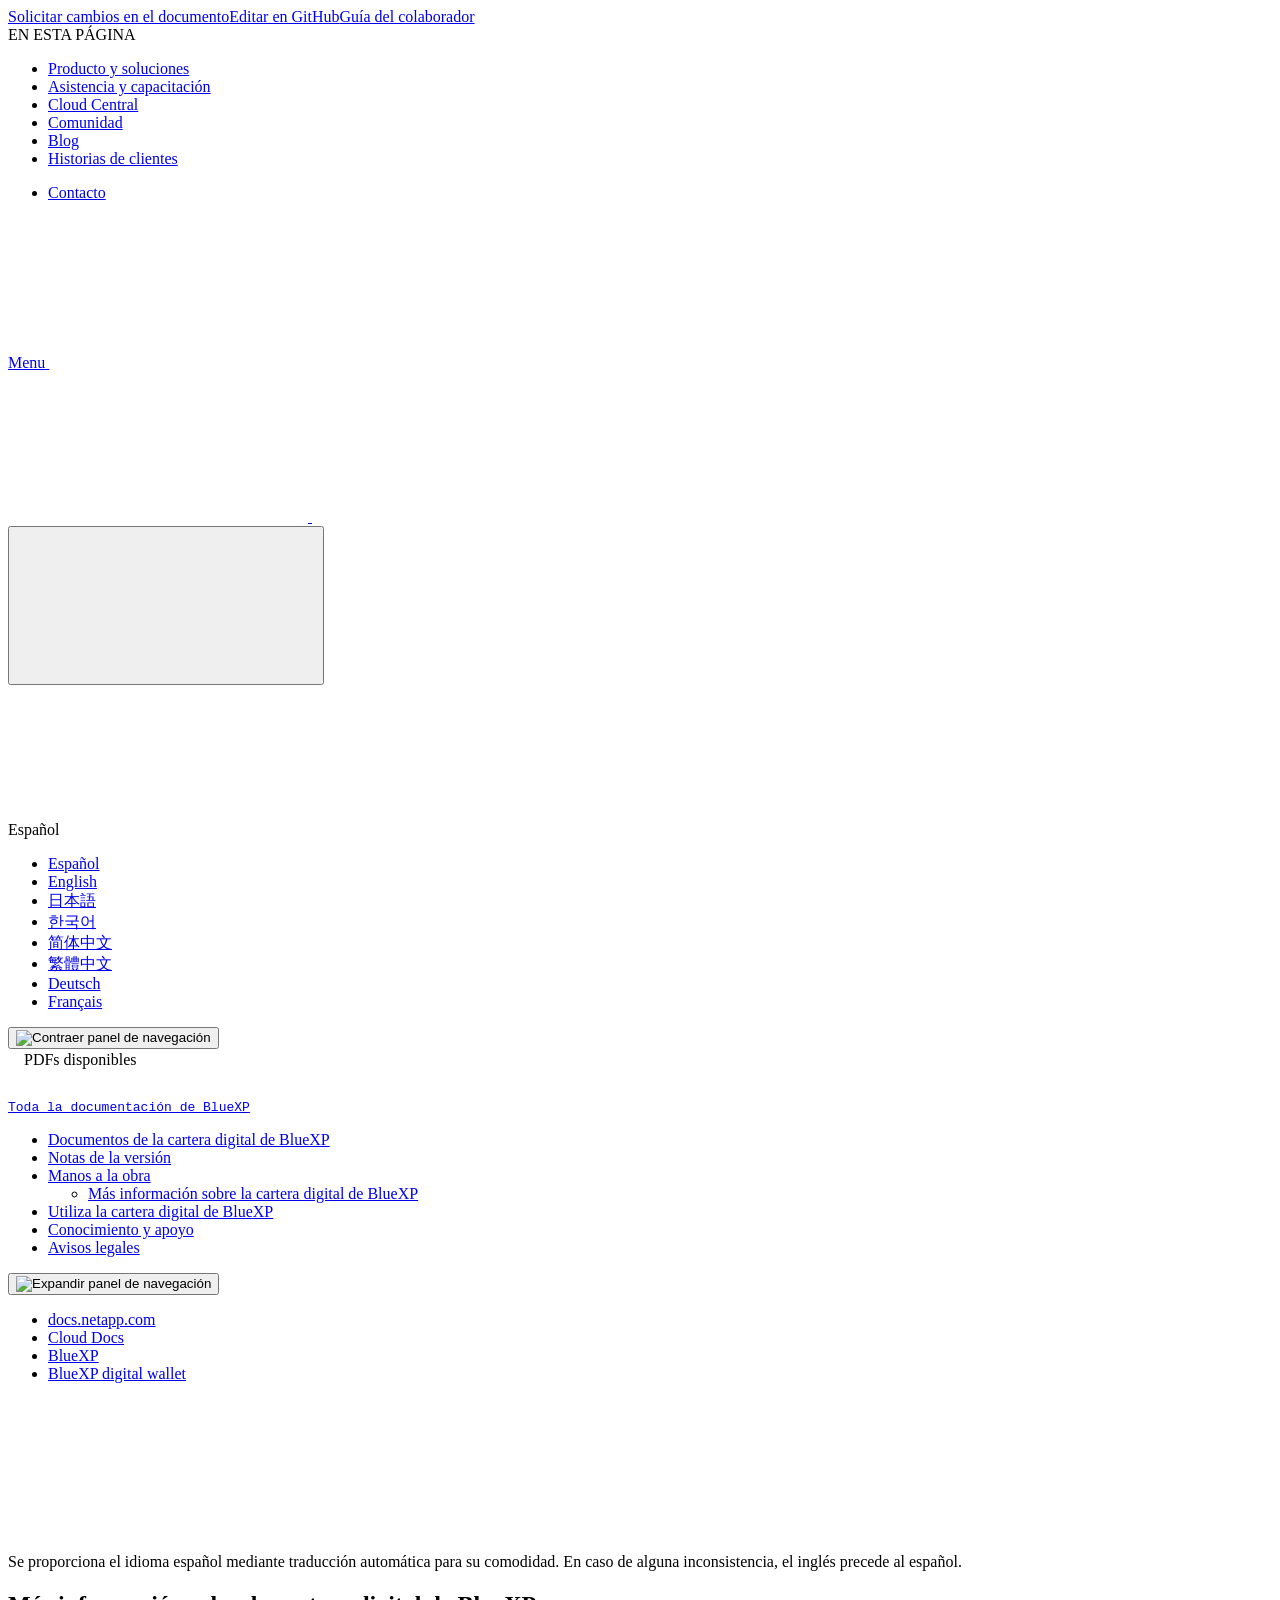
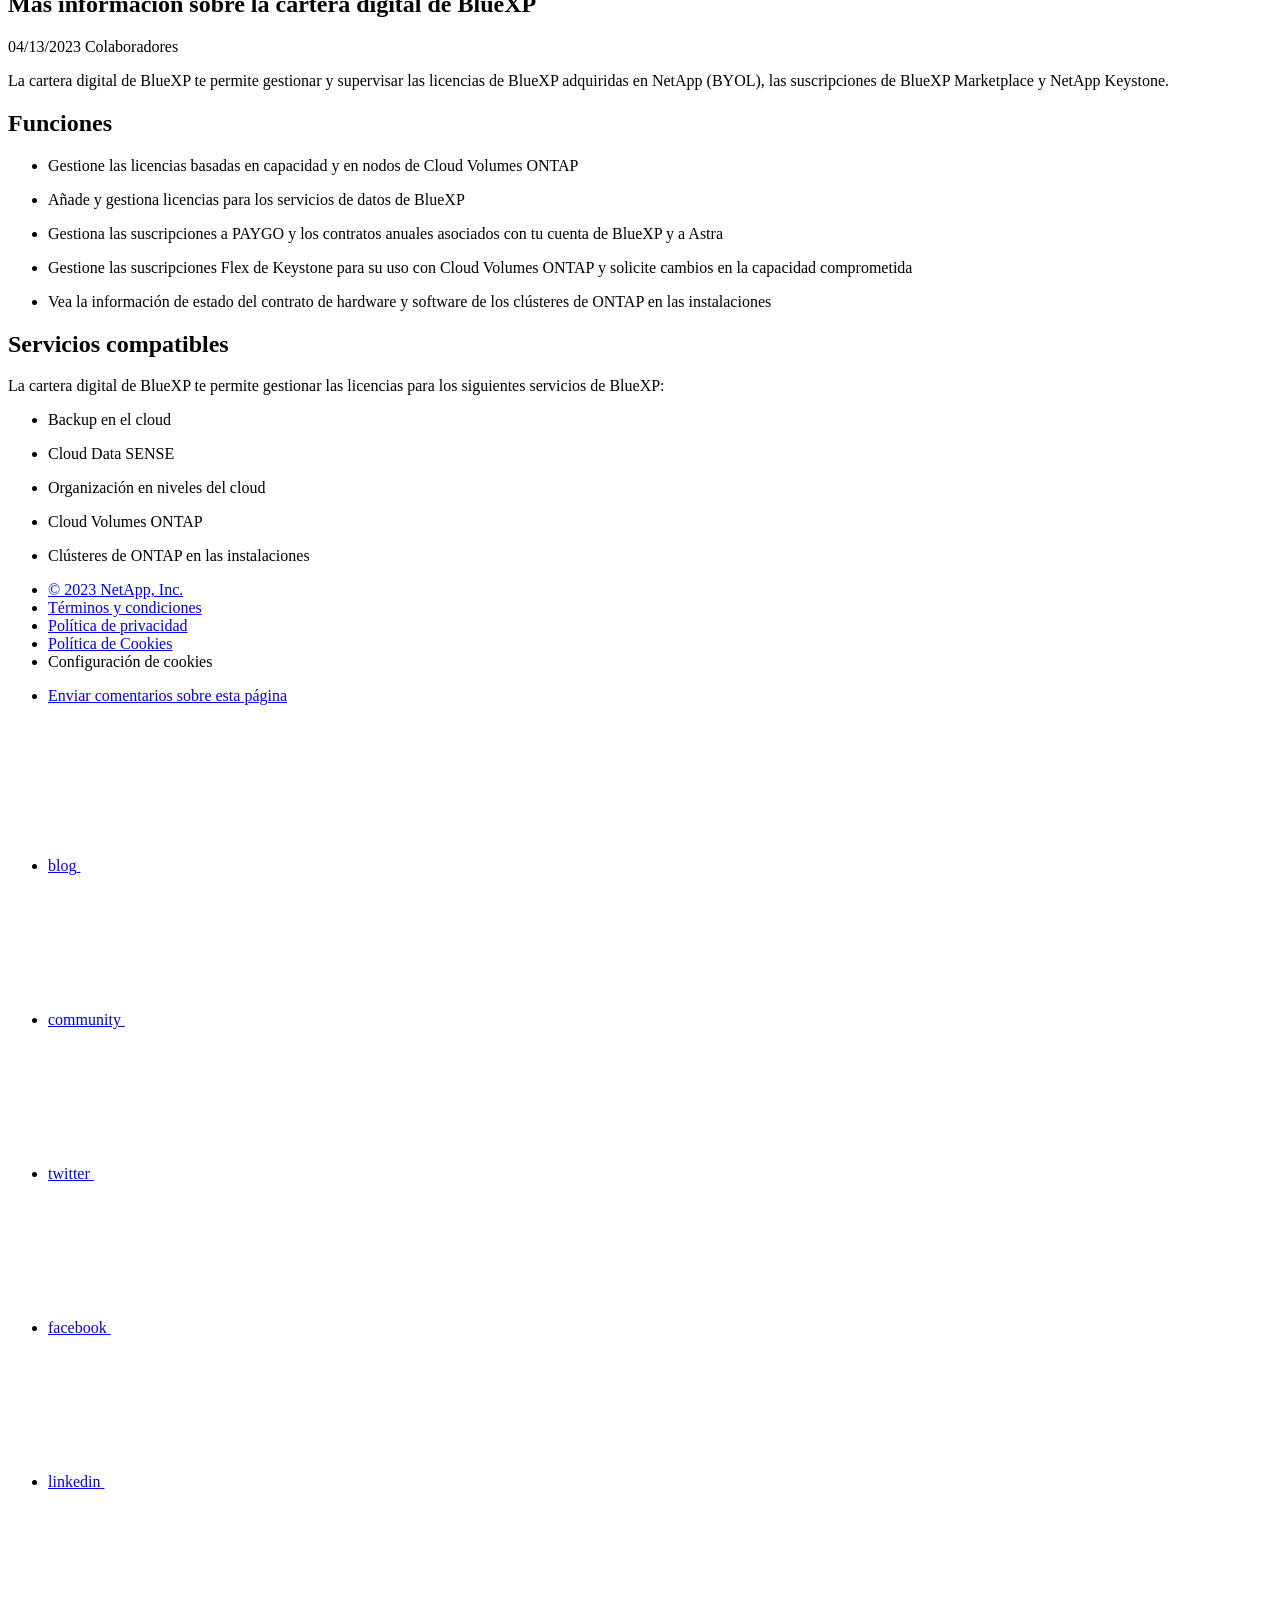
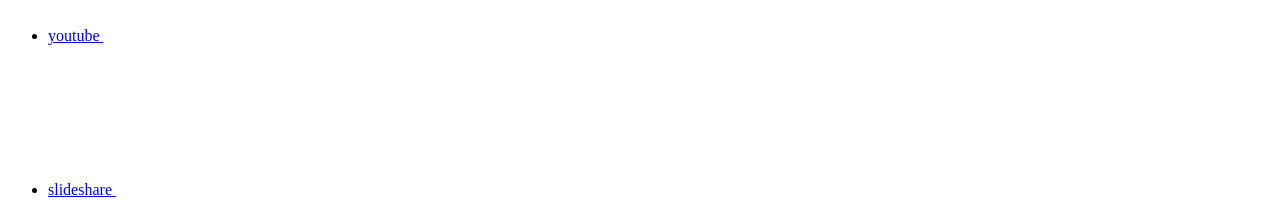
==== concept-digital-wallet.html @ bf4793b4 "Deploying to gh-pages from  @ 77af76c30b1d96e65fe3ca99b4922c330e651f11 🚀" ====
<!DOCTYPE html>
<html lang="es">
  <head class="at-element-marker">
  <title>Más información sobre la cartera digital de BlueXP | NetApp Documentation</title>
  <meta charset="utf-8">
  <meta http-equiv="x-ua-compatible" content="ie=edge,chrome=1">
  <meta http-equiv="language" content="en">
  <meta name="viewport" content="width=device-width, initial-scale=1">
  <meta property="og:title" content="Más información sobre la cartera digital de BlueXP | NetApp Documentation" />
	<meta property="og:type" content="website" />
	<meta property="og:url" content="https://docs.netapp.com/es-es/bluexp-digital-wallet/concept-digital-wallet.html" />
	<meta property="og:description" content="La cartera digital de BlueXP te permite gestionar y supervisar las licencias de BlueXP adquiridas en NetApp (BYOL), las suscripciones de BlueXP Marketplace y..." />
  <meta property="og:image" content="https://docs.netapp.com/es-es/bluexp-digital-wallet/images/logo-tophat-social.png" />
  <meta property="og:image:alt" content="NetApp Logo" />
  <meta name="format-detection" content="telephone=no">
  <meta http-equiv="Content-Type" content="text/html; charset=utf-8">
  <meta http-equiv="encoding" content="utf-8">
  <meta http-equiv="nss-type" content="Product Documentation"/>
  <meta http-equiv="nss-subtype" content="User Guide"/><meta name="description" content="La cartera digital de BlueXP te permite gestionar y supervisar las licencias de BlueXP adquiridas en NetApp (BYOL), las suscripciones de BlueXP Marketplace y...">
  <meta name="keywords" content=" digital wallet, bluexp digital wallet, licensing, licenses, services, supported services"><!-- Icons -->
  <link rel="icon" href="/es-es/bluexp-digital-wallet/images/favicon.ico" type="image/x-icon">

  <!-- RSS Feed --><link rel="alternate" type="application/rss+xml" title="NetApp Documentation" href="/es-es/bluexp-digital-wallet/feed.xml"><!-- CSS Definitions: NetApp CSS should be defined after generic css -->

  <!-- Elastic Search -->
  <link rel="stylesheet" href="//cdn.jsdelivr.net/searchkit/0.10.0/theme.css">

  <!-- Combined CSS -->
  <link rel="stylesheet" type="text/css" href="/es-es/bluexp-digital-wallet/css/netappdocs.css">

  
  <link rel="stylesheet" href="/es-es/bluexp-digital-wallet/css/landing-page.css" type="text/css">
  <link rel="stylesheet" href="/es-es/bluexp-digital-wallet/css/tabbed-blocks.css" type="text/css">
  <!-- Canonical url -->
  <link rel="canonical" href="https://docs.netapp.com/es-es/bluexp-digital-wallet/concept-digital-wallet.html" />
  <link rel="alternate" hreflang="x-default" href="https://docs.netapp.com/us-en/bluexp-digital-wallet/concept-digital-wallet.html" />
  <link rel="alternate" hreflang="es" href="https://docs.netapp.com/es-es/bluexp-digital-wallet/concept-digital-wallet.html" />
  <link rel="alternate" hreflang="en" href="https://docs.netapp.com/us-en/bluexp-digital-wallet/concept-digital-wallet.html" />
  <link rel="alternate" hreflang="ja" href="https://docs.netapp.com/ja-jp/bluexp-digital-wallet/concept-digital-wallet.html" />
  <link rel="alternate" hreflang="ko" href="https://docs.netapp.com/ko-kr/bluexp-digital-wallet/concept-digital-wallet.html" />
  <link rel="alternate" hreflang="zh-Hans" href="https://docs.netapp.com/zh-cn/bluexp-digital-wallet/concept-digital-wallet.html" />
  <link rel="alternate" hreflang="zh-Hant" href="https://docs.netapp.com/zh-tw/bluexp-digital-wallet/concept-digital-wallet.html" />
  <link rel="alternate" hreflang="de" href="https://docs.netapp.com/de-de/bluexp-digital-wallet/concept-digital-wallet.html" />
  <link rel="alternate" hreflang="fr" href="https://docs.netapp.com/fr-fr/bluexp-digital-wallet/concept-digital-wallet.html" />
  <link rel='stylesheet' href='/es-es/bluexp-digital-wallet/css/na-feature.css' type='text/css'><!-- Top level site integrations --><script>
    function addAdobeLaunch(adobeId) {
      var head = document.getElementsByTagName('head')[0];
      var adobe = document.createElement("script");
      adobe.type = "text/plain";
      adobe.className = "optanon-category-C0002";
      adobe.src = "//assets.adobedtm.com/60287eadf1ee/c284da483c83/"+adobeId+".min.js";
      head.appendChild(adobe);
    }

    function addGoogleAnalytics(gtagId) {
      var google = document.createElement("script");
      google.type = "text/plain";
      google.className = "optanon-category-C0002";
      google.src = "https://www.googletagmanager.com/gtag/js?id="+gtagId;
      var head = document.getElementsByTagName('head')[0];
      head.appendChild(google);

      window.dataLayer = window.dataLayer || [];
      function gtag(){dataLayer.push(arguments);}
      gtag('js', new Date());
      gtag('config', gtagId);
    }

    function addConsent(consentId) {
      var head = document.getElementsByTagName('head')[0];
      var onetrustConsent = document.createElement("script");
      onetrustConsent.type = "text/javascript";
      onetrustConsent.src = "https://cdn.cookielaw.org/consent/"+consentId+"/OtAutoBlock.js";
      head.appendChild(onetrustConsent);

      var onetrustScript = document.createElement("script");
      onetrustScript.type = "text/javascript";
      onetrustScript.src = "https://cdn.cookielaw.org/scripttemplates/otSDKStub.js";
      onetrustScript.charset = "UTF-8";
      onetrustScript.dataset.documentLanguage = "true";
      onetrustScript.dataset.domainScript = consentId;
      head.appendChild(onetrustScript);
    }addConsent("72570c5c-fe30-465f-b0e0-b77f7fb4ae34");
    addAdobeLaunch("launch-e9ff3acac59f");
    addGoogleAnalytics("UA-81697994-3");function OptanonWrapper() { }
  </script>
  <script src="https://cdnjs.cloudflare.com/ajax/libs/jquery/2.1.4/jquery.min.js"></script>
  <script src="https://cdnjs.cloudflare.com/ajax/libs/jquery-cookie/1.4.1/jquery.cookie.min.js"></script>

  <!-- Used for Product Family Page Sidebar Visibility --><!-- Used to import Promise for IE. Required for SearchKit -->
  <script src="https://cdnjs.cloudflare.com/ajax/libs/bluebird/3.3.5/bluebird.min.js"></script><script src='/es-es/bluexp-digital-wallet/js/na-search.js'></script><script src='/es-es/bluexp-digital-wallet/js/na-pagenav.js'></script><script src='/es-es/bluexp-digital-wallet/js/na-utility.js'></script>
 <!--  
  <link rel='stylesheet' href='/es-es/bluexp-digital-wallet/css/prism.css' type='text/css'>
  <link rel='stylesheet' href='/es-es/bluexp-digital-wallet/css/prism-netapp.css' type='text/css'>
 -->

  <!-- <script src='/es-es/bluexp-digital-wallet/js/na-utility.js'></script> -->
  <script src='/es-es/bluexp-digital-wallet/js/clouddocs.js'></script>
  <script src='/es-es/bluexp-digital-wallet/js/jquery.navgoco.min.js'></script>
  <script src="https://maxcdn.bootstrapcdn.com/bootstrap/3.3.7/js/bootstrap.min.js" integrity="sha384-Tc5IQib027qvyjSMfHjOMaLkfuWVxZxUPnCJA7l2mCWNIpG9mGCD8wGNIcPD7Txa" crossorigin="anonymous"></script>
  <!-- <script src='/es-es/bluexp-digital-wallet/js/toc.js'></script> -->
  <!-- <script src='/es-es/bluexp-digital-wallet/js/customscripts.js'></script> --><script>
      $(document).ready(function() {
          
          var collapseOnInit = true;
          

          var navSettings = {
              "caretHtml": '',
              "accordion": collapseOnInit,
              "openClass": 'active', // open
              "save": false, // leave false or nav highlighting doesn't work right
              "cookie": {
                  "name": 'navgoco',
                  "expires": false,
                  "path": '/'
              },
              "slide": {
                  "duration": 400,
                  "easing": 'swing'
              }
          };

          // Initialize navgoco with default options
          $("#mysidebar").navgoco(navSettings);
          

          $("#collapseAll").click(function(e) {
              e.preventDefault();
              $("#mysidebar").navgoco('toggle', false);
          });

          $("#expandAll").click(function(e) {
              e.preventDefault();
              $("#mysidebar").navgoco('toggle', true);
          });

          $(".sidebar-nav-container").on("scroll", function() {
            $.cookie("sidebarScroll", $(".sidebar-nav-container").scrollTop(), {
              path    : "/es-es/bluexp-digital-wallet"  
            });
          });
          $(function() {
            if ($.cookie("sidebarScroll")) {
              $(".sidebar-nav-container").scrollTop($.cookie("sidebarScroll"));
            }
          });

      });

  </script>
  <script>
      $(document).ready(function() {
          $("#tg-sb-link").click(function() {
              $("#tg-sb-sidebar").toggle();
              $("#tg-sb-content").toggleClass('col-md-9');
              $("#tg-sb-content").toggleClass('col-md-12');
              $("#tg-sb-icon").toggleClass('fa-toggle-on');
              $("#tg-sb-icon").toggleClass('fa-toggle-off');
          });
      });
  </script>
  <script src='/es-es/bluexp-digital-wallet/js/custom-dropdown.js'></script>
  <script src='/es-es/bluexp-digital-wallet/js/FileSaver.min.js'></script>
  <script src='/es-es/bluexp-digital-wallet/js/jszip-utils.min.js'></script>
  <script src='/es-es/bluexp-digital-wallet/js/jszip.min.js'></script>
  <!-- <script src='/es-es/bluexp-digital-wallet/js/pdf-ux.js'></script> -->
</head>


  <body class role="document" data-flavor="">
    <div id="page" class="n-off-canvas-menu">
      <div class="n-off-canvas-menu__menu"><!--TODO: Add offcanvas code --></div>
      <div class="n-off-canvas-menu__content-wrap">
        <header class="site-header" id="banner">
  
  <!-- Start Page Toolbar -->
  
  <div class="page-nav-toolbar"><div class="page-nav-contribute"><a target="_blank" href="https://github.com/NetAppDocs/bluexp-digital-wallet/issues/new?body=Page%3A%20[Más información sobre la cartera digital de BlueXP](https://docs.netapp.com/es-es/bluexp-digital-wallet/concept-digital-wallet.html)&template=public-issue-template.md" class="page-nav-contribute-link" role="button"><img src="/es-es/bluexp-digital-wallet/images/discuss-sm.svg" alt="" class="github-icon" />Solicitar cambios en el documento</a><a target="_blank" href="https://github.com/NetAppDocs/bluexp-digital-wallet/blob/main/concept-digital-wallet.adoc" class="page-nav-contribute-link" role="button"><img src="/es-es/bluexp-digital-wallet/images/edit-sm.svg" alt="" class="github-icon" />Editar en GitHub</a><a target="_blank" href="https://docs.netapp.com/us-en/contribute/" class="page-nav-contribute-link"  ><img src="/es-es/bluexp-digital-wallet/images/article-sm.svg" alt="" class="github-icon" />Guía del colaborador</a></div>
    <div class="page-nav-container">
      <nav class="page-nav-fixed">
        <div class="page-nav-title">EN ESTA PÁGINA</div>
        <div class="page-nav-links">
          <ul class="page-nav-inner" id="page-menu"></ul>
        </div>
      </nav>
    </div>
  </div>
  
  
  <!-- Start top_hat -->
  <div class="n-top-hat">
    <div class="n-container">
      <div class="n-top-hat__cross-property-nav">
        <ul class="n-top-hat__list">
          <li class="n-top-hat__list-item">
            <a href="https://www.netapp.com/products-a-z/" class="n-top-hat__link">Producto y soluciones</a>
          </li>
          <li class="n-top-hat__list-item">
            <a href="https://www.netapp.com/support-and-training/netapp-university/" class="n-top-hat__link">Asistencia y capacitación</a>
          </li>
          <li class="n-top-hat__list-item">
            <a href="https://cloud.netapp.com" class="n-top-hat__link">Cloud Central</a>
          </li>
          <li class="n-top-hat__list-item">
            <a href="https://community.netapp.com/" class="n-top-hat__link">Comunidad</a>
          </li>
          <li class="n-top-hat__list-item">
            <a href="https://blog.netapp.com/" class="n-top-hat__link">Blog</a>
          </li>
          <li class="n-top-hat__list-item">
            <a href="https://customers.netapp.com/en/" class="n-top-hat__link">Historias de clientes</a>
          </li>
        </ul>
      </div>
      <div class="n-top-hat__utils">
        <ul class="n-top-hat__list">
          <li class="n-top-hat__list-item">
            <a href="https://www.netapp.com/company/contact-us/" target="_self" class="n-top-hat__link" data-ntap-ui="contact-us">Contacto</a>
          </li>
        </ul>
      </div>
    </div>
  </div>
  <!-- End top_hat -->

  <!-- Start property bar -->
  <style>
    .n-property-navigation-bar__menus--desktop-experience .n-menu--mega__default-content__heading span {
    color: #34B0FF;
    }
  </style>
  <div class="n-property-bar " data-ntap-ui="sticky-nav">
    <div class="n-property-bar__inner-wrap">
      <div class="n-property-bar__menu-toggle">
        <a href="#" class="n-property-bar__menu-toggle-link">
          <span class="n-property-bar__menu-toggle-text">Menu</span>
          <svg class="n-icon-bars n-property-bar__menu-toggle-icon" aria-labelledby="title">
            <title>bars</title>
            <use xlink:href="/es-es/bluexp-digital-wallet/images/sprite.svg#bars"></use>
          </svg>
        </a>
      </div>
      <div class="n-property-bar__property-mark ">
        <a href="https://www.netapp.com" class="n-property-bar__property-link">
          <div class="n-property-bar__logo">
            <svg class="n-icon-netapp-mark n-icon-netapp-mark n-property-bar__netapp-mark-icon" aria-labelledby="title">
              <title>netapp-mark</title>
              <use xlink:href="/es-es/bluexp-digital-wallet/images/sprite.svg#netapp-mark"></use>
            </svg>
            <svg class="n-icon-netapp-logo n-property-bar__logo-svg" aria-labelledby="title">
              <title>netapp-logo</title>
              <use xlink:href="/es-es/bluexp-digital-wallet/images/sprite.svg#netapp-logo"></use>
            </svg>
          </div>
        </a>
      </div>

      
      
      
      <div class="search-property-bar">
        <div id="search-demo-container" class="searchbox n-property-bar__search">
          <div id="react-search" 
          data-search-html="/es-es/bluexp-digital-wallet/search.html"
          data-type="widget" 
          data-placeholder="Buscar documentación"
          data-no-results-found="No se encontraron resultados para {query}"
          data-did-you-mean="Buscar {suggestion}."
          data-no-results-found-did-you-mean="No se encontraron resultados para {query}. ¿Quiso decir {suggestion}?"
          data-results-found="{hitCount} resultados encontrados"
          data-error-message="We're sorry, an issue occurred when fetching your results. Please try again."
          data-error-reset="Reset Search"
          data-sk-es-pf-indexes=""
          data-flavor=""></div>
          <button class="n-property-bar__search-toggle-button" type="button">
            <svg class="n-icon-search n-property-bar__search-toggle-button-icon" aria-labelledby="title">
              <title>search</title>
              <use xmlns:xlink="http://www.w3.org/1999/xlink" xlink:href="/es-es/bluexp-digital-wallet/images/sprite.svg#search"></use>
            </svg>
          </button>
        </div>
      </div>
      
    </div>
  </div>
  <div class="n-property-bar__toolbar">
    <!-- Start Language Selector --><div id="language-dropdown" class="custom-dropdown custom-dropdown-lang">
      <div class="custom-dropdown-select custom-dropdown-select-lang">
      <span class="lang-name">Español</span>
          <svg class="n-globe__icon" aria-labelledby="title">
            <title>globe</title>
            <use xmlns:xlink="http://www.w3.org/1999/xlink" xlink:href="/es-es/bluexp-digital-wallet/images/sprite.svg#globe"></use>
          </svg>
        </button>
      </div>

      <ul class="custom-dropdown-menu"><li>
          <a href="https://docs.netapp.com/es-es/bluexp-digital-wallet/concept-digital-wallet.html" target="_self"><span translate="no" class="notranslate">Español</span></a>
        </li><li>
          <a href="https://docs.netapp.com/us-en/bluexp-digital-wallet/concept-digital-wallet.html" target="_self"><span translate="no" class="notranslate">English</span></a>
        </li><li>
          <a href="https://docs.netapp.com/ja-jp/bluexp-digital-wallet/concept-digital-wallet.html" target="_self"><span translate="no" class="notranslate">日本語</span></a>
        </li><li>
          <a href="https://docs.netapp.com/ko-kr/bluexp-digital-wallet/concept-digital-wallet.html" target="_self"><span translate="no" class="notranslate">한국어</span></a>
        </li><li>
          <a href="https://docs.netapp.com/zh-cn/bluexp-digital-wallet/concept-digital-wallet.html" target="_self"><span translate="no" class="notranslate">简体中文</span></a>
        </li><li>
          <a href="https://docs.netapp.com/zh-tw/bluexp-digital-wallet/concept-digital-wallet.html" target="_self"><span translate="no" class="notranslate">繁體中文</span></a>
        </li><li>
          <a href="https://docs.netapp.com/de-de/bluexp-digital-wallet/concept-digital-wallet.html" target="_self"><span translate="no" class="notranslate">Deutsch</span></a>
        </li><li>
          <a href="https://docs.netapp.com/fr-fr/bluexp-digital-wallet/concept-digital-wallet.html" target="_self"><span translate="no" class="notranslate">Français</span></a>
        </li></ul>
    </div><!-- End Language Selector -->

    <div class="n-property-bar__cta"></div>
  </div>
  <!-- End property bar -->
</header>


        <main id="n-main-content" class="n-main-content">
          <!-- Start Documentation Content -->
<div class="ie-main">
  <!-- Sidebar Column -->
  
  <div class="col-md-3" id="sidebar-height">
      <button id="btn-sidebar-collapse" onclick="hideSidebar()"><img src="/es-es/bluexp-digital-wallet/images/collapse.png" alt="Contraer panel de navegación"></button>
      <div class="n-pdf-header">
  <a id="toggleButtonPdf" class="n-pdf-button" type="button">
    <img src="/es-es/bluexp-digital-wallet/images/pdf.png" alt="" width="16" height="16"/>PDFs disponibles<span>
    </span>
  </a>
</div>
<div class="n-pdf-body-container">
  <ul id="toggleContainerPdf" class="n-pdf-body" style="display:none;"><li class="pdf-ux-container">
        
        
        
        <a target="_blank" href="/es-es/bluexp-digital-wallet/pdfs/fullsite-sidebar/Documentación_de_la_cartera_digital_de_BlueXP.pdf" >
          <img src="/es-es/bluexp-digital-wallet/images/pdf.png" alt="" width="16" height="16"/>PDF de este sitio de documentos</a>





    
      <ul class="subfolders" style="display:none;">
        <li class="pdf-ux-container">
          
          
          
          <a target="_blank" 
            
              href="/es-es/bluexp-digital-wallet/pdfs/sidebar/Manos_a_la_obra.pdf" 
            
          >
            <img src="/es-es/bluexp-digital-wallet/images/pdf.png" alt="" width="16" height="16"/>
            Manos a la obra
          </a>
          
    <ul class="subfolders" id="pdf-remove" style="display:none;"><li class="active"></li></ul>
  


        </li>
      </ul>
    

  



    
      <ul class="subfolders" style="display:none;">
        <li class="pdf-ux-container">
          
          
          
          <a target="_blank" 
            
              href="/es-es/bluexp-digital-wallet/pdfs/sidebar/Utiliza_la_cartera_digital_de_BlueXP.pdf" 
            
          >
            <img src="/es-es/bluexp-digital-wallet/images/pdf.png" alt="" width="16" height="16"/>
            Utiliza la cartera digital de BlueXP
          </a>
          

    
      <ul class="subfolders" style="display:none;">
        <li class="pdf-ux-container">
          
          
          
          <a target="_blank" 
            
              href="/es-es/bluexp-digital-wallet/pdfs/sidebar/Gestionar_licencias_de_Cloud_Volumes_ONTAP.pdf" 
            
          >
            <img src="/es-es/bluexp-digital-wallet/images/pdf.png" alt="" width="16" height="16"/>
            Gestionar licencias de Cloud Volumes ONTAP
          </a>
          




        </li>
      </ul>
    

  










        </li>
      </ul>
    

  



    
      <ul class="subfolders" style="display:none;">
        <li class="pdf-ux-container">
          
          
          
          <a target="_blank" 
            
              href="/es-es/bluexp-digital-wallet/pdfs/sidebar/Conocimiento_y_apoyo.pdf" 
            
          >
            <img src="/es-es/bluexp-digital-wallet/images/pdf.png" alt="" width="16" height="16"/>
            Conocimiento y apoyo
          </a>
          




        </li>
      </ul>
    

  



</li></ul>
  <div class="zip-pdf-link-container" style="display: none;">   
    <a href="#" id="zipPdf">
      <img src="/es-es/bluexp-digital-wallet/images/pdf-zip.png" alt="" width="16" height="16"/>
      <pre>Colección de documentos PDF separados<span class="zip-size"></span></pre>
    </a><div id="zip-link-popup" class="hide">
    <div class="inner-modal">
        <div class="downloading-progress">
            <div class="spinner"></div>
            <h1>Creating your file...</h1>
            <div>This may take a few minutes. Thanks for your patience.</div>
            <button class="cancel-download-btn" type="button">Cancel</button>
        </div>
        <div class="download-complete hide">
            <div class="done-icon">
                <svg xmlns="http://www.w3.org/2000/svg" width="24" height="24" viewBox="0 0 24 24"><path d="M20.285 2l-11.285 11.567-5.286-5.011-3.714 3.716 9 8.728 15-15.285z"/></svg>
            </div>
            <div>Your file is ready</div>
            <button class="cancel-download-btn" type="button">OK</button>
        </div>
    </div>
</div>
<script>
    $(".cancel-download-btn").click(function(){
        $("#zip-link-popup").addClass("hide");
        $("#zip-link-popup .downloading-progress").removeClass("hide");
        $("#zip-link-popup .download-complete").addClass("hide");
    });
</script></div>
</div>
<script>
  $("#toggleContainerPdf li.active:last-child").parents('ul.subfolders').toggle('display');
  $("#toggleButtonPdf").click(function () {
    $("#toggleContainerPdf").toggle('display');
    $(".n-pdf-body-container .zip-pdf-link-container").toggle('display');
  });
</script><div class="prod-nav" id="product-nav">
  <a target="_self" class="prod-fam-nav" href="https://docs.netapp.com/es-es/cloud-manager-family/"><img src="/es-es/bluexp-digital-wallet/images/left_arrow.png" alt=""><pre>Toda la documentación de BlueXP</pre></a>
</div><div class="sidebar-nav-container" id="mysidebardiv">
  <ul id="mysidebar" class="nav"><li 
      data-pdf-exists="true" 
      data-pdf-filename="Documentos de la cartera digital de BlueXP"
      data-li-level="1#" 
      class=" "
    ><a class="na-navbar-padding" href="/es-es/bluexp-digital-wallet/index.html">
        Documentos de la cartera digital de BlueXP
      </a></li><li 
      data-pdf-exists="true" 
      data-pdf-filename="Notas de la versión"
      data-li-level="1#" 
      class=" "
    ><a class="na-navbar-padding" href="/es-es/bluexp-digital-wallet/whats-new.html">
        Notas de la versión
      </a></li><li 
      data-pdf-exists="true" 
      data-pdf-filename="Manos a la obra"
      data-li-level="1" 
      class="subfolders "
    ><a href="#">
        <div class="na-navbar-padding"> Manos a la obra</div>
      </a>
      <ul style="display: none;">
        <li 
      data-pdf-exists="true" 
      data-pdf-filename="Más información sobre la cartera digital de BlueXP"
      data-li-level="2#" 
      class="  active "
    ><a class="na-navbar-padding" href="/es-es/bluexp-digital-wallet/concept-digital-wallet.html">
        Más información sobre la cartera digital de BlueXP
      </a></li></ul></li><li 
      data-pdf-exists="true" 
      data-pdf-filename="Utiliza la cartera digital de BlueXP"
      data-li-level="1" 
      class="subfolders "
    ><a href="#">
        <div class="na-navbar-padding"> Utiliza la cartera digital de BlueXP</div>
      </a>
      <ul style="display: none;">
        <li 
      data-pdf-exists="true" 
      data-pdf-filename="Gestionar licencias de Cloud Volumes ONTAP"
      data-li-level="2" 
      class="subfolders "
    ><a href="#">
        <div class="na-navbar-padding"> Gestionar licencias de Cloud Volumes ONTAP</div>
      </a>
      <ul style="display: none;">
        <li 
      data-pdf-exists="true" 
      data-pdf-filename="Licencias basadas en capacidad"
      data-li-level="3#" 
      class=" "
    ><a class="na-navbar-padding" href="/es-es/bluexp-digital-wallet/task-manage-capacity-licenses.html">
        Licencias basadas en capacidad
      </a></li><li 
      data-pdf-exists="true" 
      data-pdf-filename="Licencias basadas en nodos"
      data-li-level="3#" 
      class=" "
    ><a class="na-navbar-padding" href="/es-es/bluexp-digital-wallet/task-manage-node-based-licenses.html">
        Licencias basadas en nodos
      </a></li></ul></li><li 
      data-pdf-exists="true" 
      data-pdf-filename="Gestiona las licencias para los servicios de datos de BlueXP"
      data-li-level="2#" 
      class=" "
    ><a class="na-navbar-padding" href="/es-es/bluexp-digital-wallet/task-manage-data-services-licenses.html">
        Gestiona las licencias para los servicios de datos de BlueXP
      </a></li><li 
      data-pdf-exists="true" 
      data-pdf-filename="Gestionar suscripciones y contratos de PAYGO"
      data-li-level="2#" 
      class=" "
    ><a class="na-navbar-padding" href="/es-es/bluexp-digital-wallet/task-manage-subscriptions.html">
        Gestionar suscripciones y contratos de PAYGO
      </a></li><li 
      data-pdf-exists="true" 
      data-pdf-filename="Gestiona las suscripciones de Keystone Flex"
      data-li-level="2#" 
      class=" "
    ><a class="na-navbar-padding" href="/es-es/bluexp-digital-wallet/task-manage-keystone.html">
        Gestiona las suscripciones de Keystone Flex
      </a></li><li 
      data-pdf-exists="true" 
      data-pdf-filename="Gestiona las licencias para clústeres de ONTAP en las instalaciones"
      data-li-level="2#" 
      class=" "
    ><a class="na-navbar-padding" href="/es-es/bluexp-digital-wallet/task-manage-on-prem-clusters.html">
        Gestiona las licencias para clústeres de ONTAP en las instalaciones
      </a></li></ul></li><li 
      data-pdf-exists="true" 
      data-pdf-filename="Conocimiento y apoyo"
      data-li-level="1" 
      class="subfolders "
    ><a href="#">
        <div class="na-navbar-padding"> Conocimiento y apoyo</div>
      </a>
      <ul style="display: none;">
        <li 
      data-pdf-exists="true" 
      data-pdf-filename="Regístrese para recibir soporte"
      data-li-level="2#" 
      class=" "
    ><a class="na-navbar-padding" href="/es-es/bluexp-digital-wallet/task-support-registration.html">
        Regístrese para recibir soporte
      </a></li><li 
      data-pdf-exists="true" 
      data-pdf-filename="Obtenga ayuda"
      data-li-level="2#" 
      class=" "
    ><a class="na-navbar-padding" href="/es-es/bluexp-digital-wallet/task-get-help.html">
        Obtenga ayuda
      </a></li></ul></li><li 
      data-pdf-exists="true" 
      data-pdf-filename="Avisos legales"
      data-li-level="1#" 
      class=" "
    ><a class="na-navbar-padding" href="/es-es/bluexp-digital-wallet/legal-notices.html">
        Avisos legales
      </a></li></ul>
</div>
<script>
  window.onscroll = () => {
    const value = -40 - (document.body.scrollHeight - (window.innerHeight + document.scrollingElement.scrollTop));
    
    document.getElementById("sidebar-height").style.bottom = Math.max(0,value) + "px";
};
</script>
<!-- this highlights the active parent class in the navgoco sidebar. this is critical so that the parent expands when you're viewing a page. This must appear below the sidebar code above. Otherwise, if placed inside customscripts.js, the script runs before the sidebar code runs and the class never gets inserted.-->
<script>$("li.active").parents('li').toggleClass("active");</script>
<script>$("#mysidebar li.active").parents('ul').css("display","block");</script>


  </div>
  

  <div class="ie-content-pane n-doc__component-detail-content n-doc__component-detail-content--show-code">
    <!-- Begin of page container --><article class="page-content" id="main">
      <div class="ie-utility">
  <button id="btn-sidebar-expand" onclick="showSidebar()"><img src="/es-es/bluexp-digital-wallet/images/expand.png" alt="Expandir panel de navegación"></button>
  <div class="ie-menu">
    <div class="n-breadcrumb">
      <ul class="n-breadcrumb__list">
        <li class="n-breadcrumb__list-item">
          <a href="https://docs.netapp.com">docs.netapp.com</a>
        </li>
        
        <li class="n-breadcrumb__list-item">
          <a href="https://docs.netapp.com/us-en/cloud/">Cloud Docs</a>
        </li>
        

        
        <li class="n-breadcrumb__list-item">
          <a href="https://docs.netapp.com/es-es/cloud-manager-family/">BlueXP</a>
        </li>
        

        <li class="n-breadcrumb__list-item">
          <a href="/es-es/bluexp-digital-wallet/">BlueXP&nbsp;digital&nbsp;wallet</a>
        </li>

      </ul>
    </div>
    <div style="clear: both"></div><!-- Main needs to have height -->
  </div>
</div>

      <div class="ie-nmt-disclaimer">
  <span>
    <div class="ie-nmt-disclaimer-container">
      <div class="ie-nmt-disclaimer-icon">
        <svg class="luci-icon" aria-hidden="true">
          <use xlink:href="/es-es/bluexp-digital-wallet/images/sprite.svg#circle-info">
        </svg>
      </div>
      <div class="ie-nmt-disclaimer-content">
        <span> Se proporciona el idioma español mediante traducción automática para su comodidad. En caso de alguna inconsistencia, el inglés precede al español. </span>
      </div>
      <div style="clear:both;"></div>
    </div>
  </span>
</div><div class="n-doc__component-detail-heading-wrap">
  <h1 class="n-doc__component-detail-heading">Más información sobre la cartera digital de BlueXP</h1>
</div>


<p class="page-details">
  
    
    <time datetime="2023-04-13 16:59:31 +0000">04/13/2023</time>
    
  

<span>Colaboradores
</span>


</p>

<div id="preamble">
<div class="sectionbody">
<div class="paragraph lead">
<p>La cartera digital de BlueXP te permite gestionar y supervisar las licencias de BlueXP adquiridas en NetApp (BYOL), las suscripciones de BlueXP Marketplace y NetApp Keystone.</p>
</div>
</div>
</div>
<div class="sect1">
<h2 id="funciones">Funciones</h2>
<div class="sectionbody">
<div class="ulist">
<ul>
<li>
<p>Gestione las licencias basadas en capacidad y en nodos de Cloud Volumes ONTAP</p>
</li>
<li>
<p>Añade y gestiona licencias para los servicios de datos de BlueXP</p>
</li>
<li>
<p>Gestiona las suscripciones a PAYGO y los contratos anuales asociados con tu cuenta de BlueXP y a Astra</p>
</li>
<li>
<p>Gestione las suscripciones Flex de Keystone para su uso con Cloud Volumes ONTAP y solicite cambios en la capacidad comprometida</p>
</li>
<li>
<p>Vea la información de estado del contrato de hardware y software de los clústeres de ONTAP en las instalaciones</p>
</li>
</ul>
</div>
</div>
</div>
<div class="sect1">
<h2 id="servicios-compatibles">Servicios compatibles</h2>
<div class="sectionbody">
<div class="paragraph">
<p>La cartera digital de BlueXP te permite gestionar las licencias para los siguientes servicios de BlueXP:</p>
</div>
<div class="ulist">
<ul>
<li>
<p>Backup en el cloud</p>
</li>
<li>
<p>Cloud Data SENSE</p>
</li>
<li>
<p>Organización en niveles del cloud</p>
</li>
<li>
<p>Cloud Volumes ONTAP</p>
</li>
<li>
<p>Clústeres de ONTAP en las instalaciones</p>
</li>
</ul>
</div>
</div>
</div>

    </article>
    <!-- Page Container -->
  </div>

  <div style="clear: both"></div><!-- Main needs to have height --></div>

        </main>

        <footer class="n-footer">
  <div class="n-footer__bottom">
    <div class="n-container">
      <div class="n-footer__bottom-left">
        <div class="n-footer__copyright">
          <ul class="n-footer__copyright-list">
            <li class="n-footer__copyright-link">
              <a href="https://www.netapp.com/company/legal/copyright/">© 2023 NetApp, Inc.</a>
            </li>
            <li class="n-footer__copyright-link">
              <a href="https://www.netapp.com/company/legal/terms-of-use/">Términos y condiciones</a>
            </li>
            <li class="n-footer__copyright-link">
              <a href="https://www.netapp.com/company/legal/privacy-policy/">Política de privacidad</a>
            </li>
            <li class="n-footer__copyright-link">
              <a href="https://www.netapp.com/company/legal/cookie-policy/">Política de Cookies</a>
            </li>
            <li class="n-footer__copyright-link">
              <a class="ot-sdk-show-settings">Configuración de cookies</a>
            </li>
          </ul>
        </div>
      </div>
      <div class="n-footer__bottom-right">
        <div class="n-footer__copyright">
          <ul class="n-footer__copyright-list">
            <li class="n-footer__copyright-link">
              <a target="_self" href="javascript:netapp_mailto()">Enviar comentarios sobre esta página</a>
            </li>
          </ul>
        </div>
        <div class="n-footer__social-links">
          <ul class="n-footer__social-link-list">
            <li class="n-footer__social-link-list-item">
              <a class="n-footer__social-link" data-ntap-social="follow-blog" href="https://blog.netapp.com"
                target="_blank" title="blog" alt="blog">
                <span class="n-footer__social-link-text">blog</span>
                <svg class="n-icon-blog n-footer__social-link-icon" aria-labelledby="title">
                  <title>blog@</title>
                  <use xmlns:xlink="http://www.w3.org/1999/xlink"
                    xlink:href="/es-es/bluexp-digital-wallet/images/sprite.svg#blog"></use>
                </svg>
              </a>
            </li>
            <li class="n-footer__social-link-list-item">
              <a class="n-footer__social-link" data-ntap-social="follow-community" href="https://community.netapp.com/"
                target="_blank" title="community" alt="community">
                <span class="n-footer__social-link-text">community</span>
                <svg class="n-icon-community n-footer__social-link-icon" aria-labelledby="title">
                  <title>community@</title>
                  <use xmlns:xlink="http://www.w3.org/1999/xlink"
                    xlink:href="/es-es/bluexp-digital-wallet/images/sprite.svg#comments"></use>
                </svg>
              </a>
            </li>
            <li class="n-footer__social-link-list-item">
              <a class="n-footer__social-link" data-ntap-social="follow-twitter" href="https://twitter.com/netapp"
                target="_blank" title="twitter" alt="twitter">
                <span class="n-footer__social-link-text">twitter</span>
                <svg class="n-icon-twitter n-footer__social-link-icon" aria-labelledby="title">
                  <title>twitter@</title>
                  <use xmlns:xlink="http://www.w3.org/1999/xlink"
                    xlink:href="/es-es/bluexp-digital-wallet/images/sprite.svg#twitter"></use>
                </svg>
              </a>
            </li>
            <li class="n-footer__social-link-list-item">
              <a class="n-footer__social-link" data-ntap-social="follow-facebook" href="https://www.facebook.com/NetApp"
                target="_blank" title="facebook" alt="facebook">
                <span class="n-footer__social-link-text">facebook</span>
                <svg class="n-icon-facebook n-footer__social-link-icon" aria-labelledby="title">
                  <title>facebook@</title>
                  <use xmlns:xlink="http://www.w3.org/1999/xlink"
                    xlink:href="/es-es/bluexp-digital-wallet/images/sprite.svg#facebook"></use>
                </svg>
              </a>
            </li>
            <li class="n-footer__social-link-list-item">
              <a class="n-footer__social-link" data-ntap-social="follow-linkedin"
                href="https://www.linkedin.com/company/netapp" target="_blank" title="linkedin" alt="linkedin">
                <span class="n-footer__social-link-text">linkedin</span>
                <svg class="n-icon-linkedin n-footer__social-link-icon" aria-labelledby="title">
                  <title>linkedin@</title>
                  <use xmlns:xlink="http://www.w3.org/1999/xlink"
                    xlink:href="/es-es/bluexp-digital-wallet/images/sprite.svg#linkedin"></use>
                </svg>
              </a>
            </li>
            <li class="n-footer__social-link-list-item">
              <a class="n-footer__social-link" data-ntap-social="follow-youtube"
                href="https://www.youtube.com/user/NetAppTV" target="_blank" title="youtube" alt="youtube">
                <span class="n-footer__social-link-text">youtube</span>
                <svg class="n-icon-youtube n-footer__social-link-icon" aria-labelledby="title">
                  <title>youtube@</title>
                  <use xmlns:xlink="http://www.w3.org/1999/xlink"
                    xlink:href="/es-es/bluexp-digital-wallet/images/sprite.svg#youtube"></use>
                </svg>
              </a>
            </li>
            <li class="n-footer__social-link-list-item">
              <a class="n-footer__social-link" data-ntap-social="follow-slideshare"
                href="https://www.slideshare.net/NetApp" target="_blank" title="slideshare" alt="slideshare">
                <span class="n-footer__social-link-text">slideshare</span>
                <svg class="n-icon-slideshare n-footer__social-link-icon" aria-labelledby="title">
                  <title>slideshare@</title>
                  <use xmlns:xlink="http://www.w3.org/1999/xlink"
                    xlink:href="/es-es/bluexp-digital-wallet/images/sprite.svg#slideshare"></use>
                </svg>
              </a>
            </li>
          </ul>
        </div>
      </div>
    </div>
  </div>
</footer>

      </div><!-- Elasticsearch JS -->
      <script type="text/javascript" src='/es-es/bluexp-digital-wallet/js/bundle.js'></script>

      <!-- Syntax Highlighting -->
      <script type="text/javascript" src='/es-es/bluexp-digital-wallet/js/prism.js'></script>
      <script type="text/javascript" src='/es-es/bluexp-digital-wallet/js/prism-curl.js'></script>
    </div>
    <script>
      document.body.offsetWidth=1903;
      cookieLaw = {}
      cookieLaw.euCountry = "US";
      cookieLaw.invoke = function(){return false;}
    </script>
    <script src='/es-es/bluexp-digital-wallet/js/tabbed-blocks.js'></script>
    <script src='/es-es/bluexp-digital-wallet/js/sidebar.js'></script>
  </body></html>
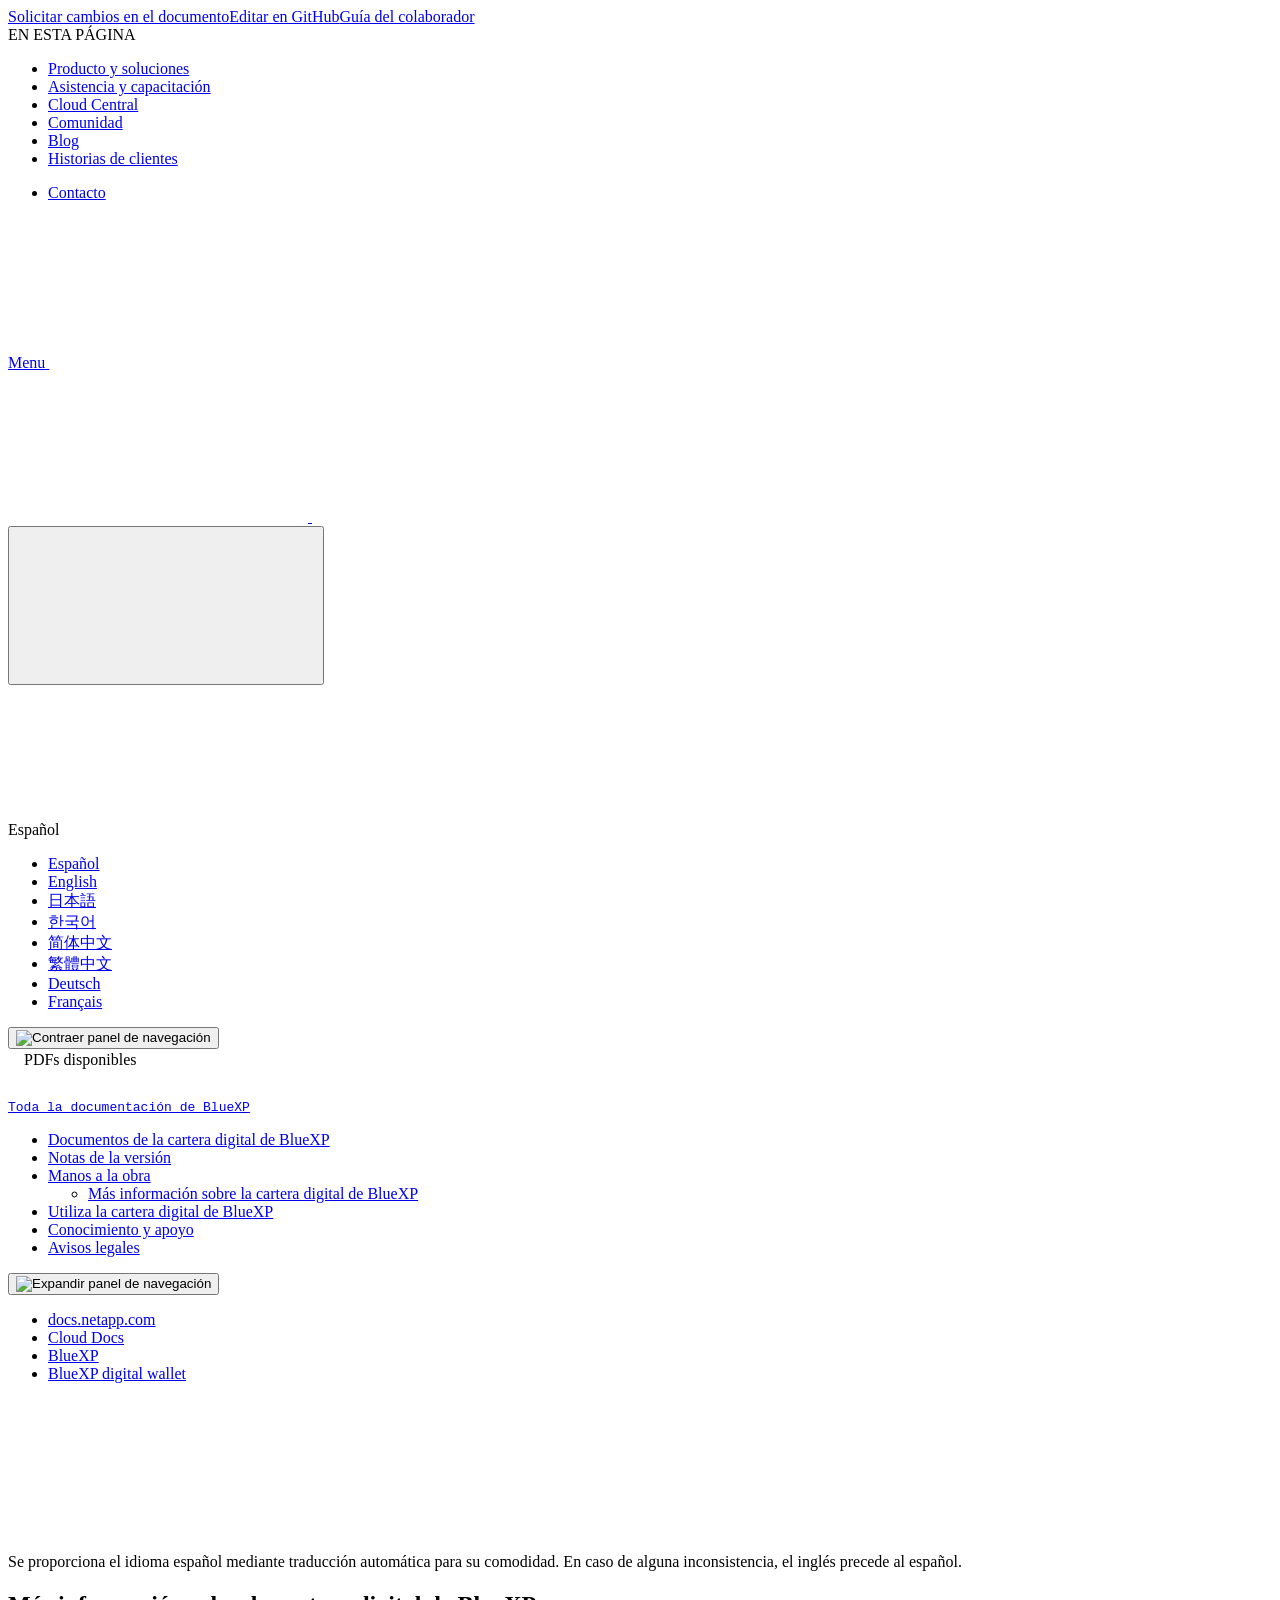
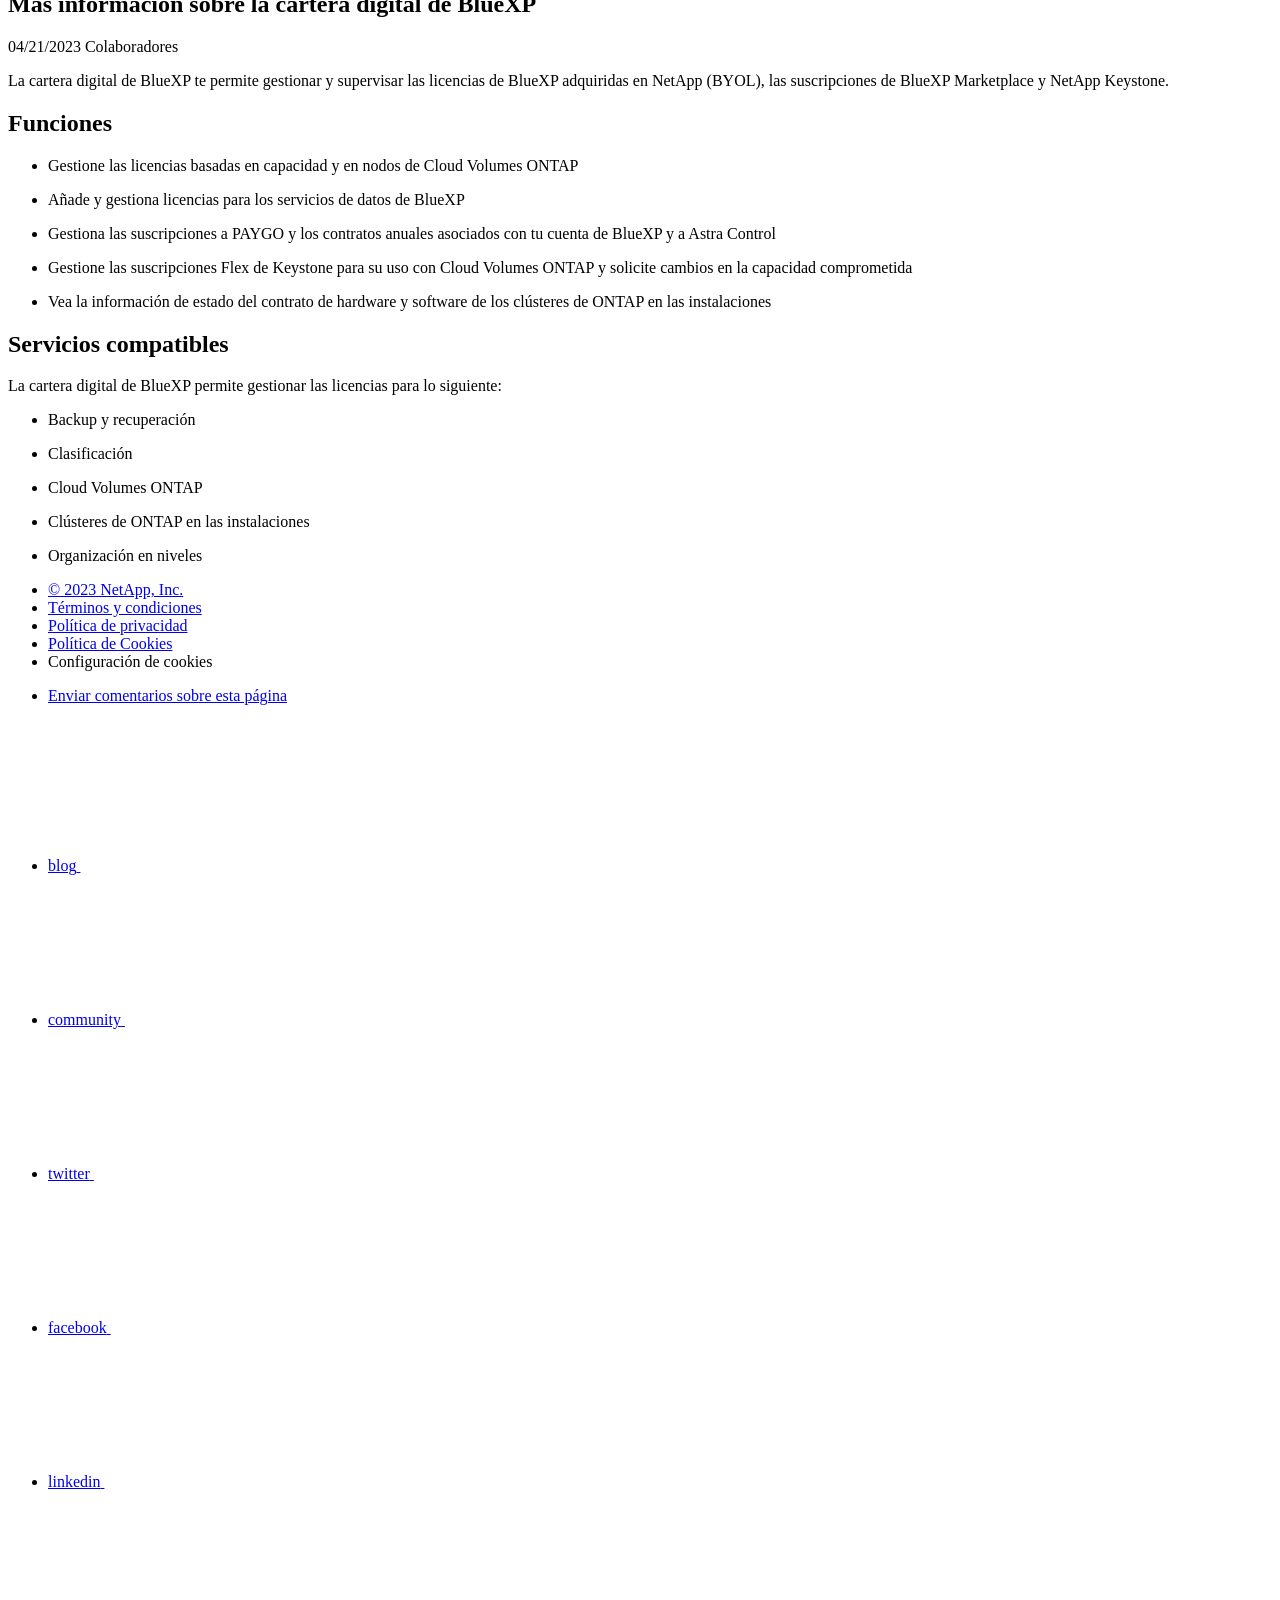
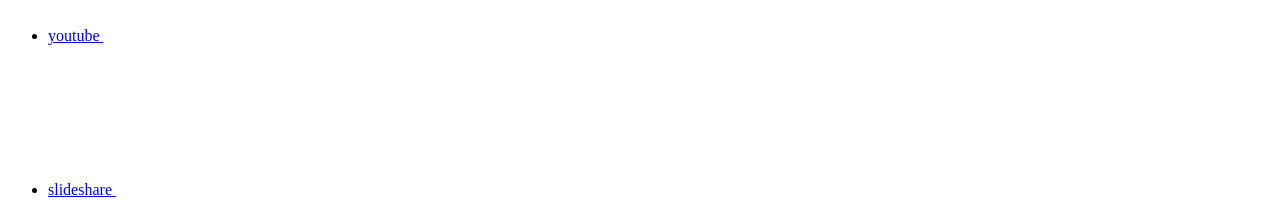
==== commit 0157c50f: "Deploying to gh-pages from  @ b10503640d4f0a3e899a0345a07afe59c180aaf5 🚀" ====
--- a/concept-digital-wallet.html
+++ b/concept-digital-wallet.html
@@ -687,7 +687,7 @@
 <p class="page-details">
   
     
-    <time datetime="2023-04-13 16:59:31 +0000">04/13/2023</time>
+    <time datetime="2023-04-21 16:35:44 +0000">04/21/2023</time>
     
   
 
@@ -716,7 +716,7 @@
 <p>Añade y gestiona licencias para los servicios de datos de BlueXP</p>
 </li>
 <li>
-<p>Gestiona las suscripciones a PAYGO y los contratos anuales asociados con tu cuenta de BlueXP y a Astra</p>
+<p>Gestiona las suscripciones a PAYGO y los contratos anuales asociados con tu cuenta de BlueXP y a Astra Control</p>
 </li>
 <li>
 <p>Gestione las suscripciones Flex de Keystone para su uso con Cloud Volumes ONTAP y solicite cambios en la capacidad comprometida</p>
@@ -732,24 +732,24 @@
 <h2 id="servicios-compatibles">Servicios compatibles</h2>
 <div class="sectionbody">
 <div class="paragraph">
-<p>La cartera digital de BlueXP te permite gestionar las licencias para los siguientes servicios de BlueXP:</p>
+<p>La cartera digital de BlueXP permite gestionar las licencias para lo siguiente:</p>
 </div>
 <div class="ulist">
 <ul>
 <li>
-<p>Backup en el cloud</p>
+<p>Backup y recuperación</p>
 </li>
 <li>
-<p>Cloud Data SENSE</p>
-</li>
-<li>
-<p>Organización en niveles del cloud</p>
+<p>Clasificación</p>
 </li>
 <li>
 <p>Cloud Volumes ONTAP</p>
 </li>
 <li>
 <p>Clústeres de ONTAP en las instalaciones</p>
+</li>
+<li>
+<p>Organización en niveles</p>
 </li>
 </ul>
 </div>
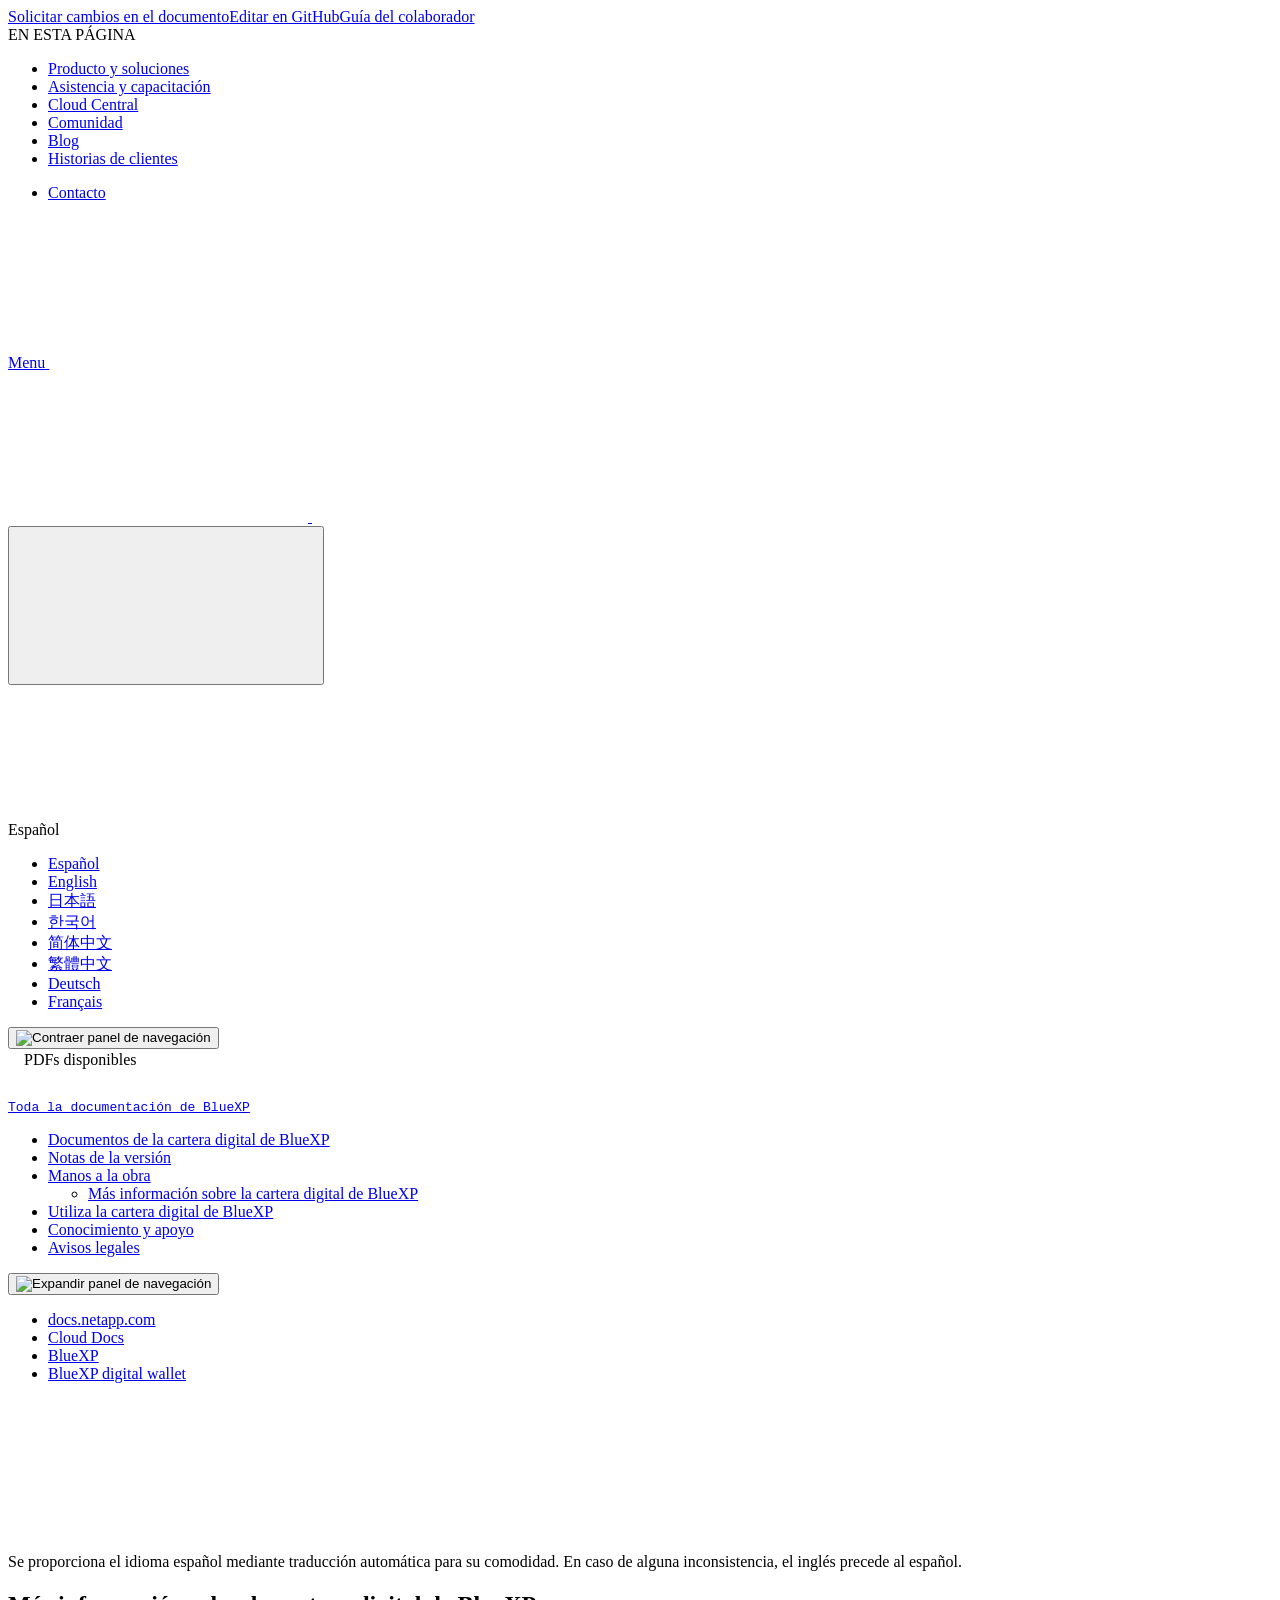
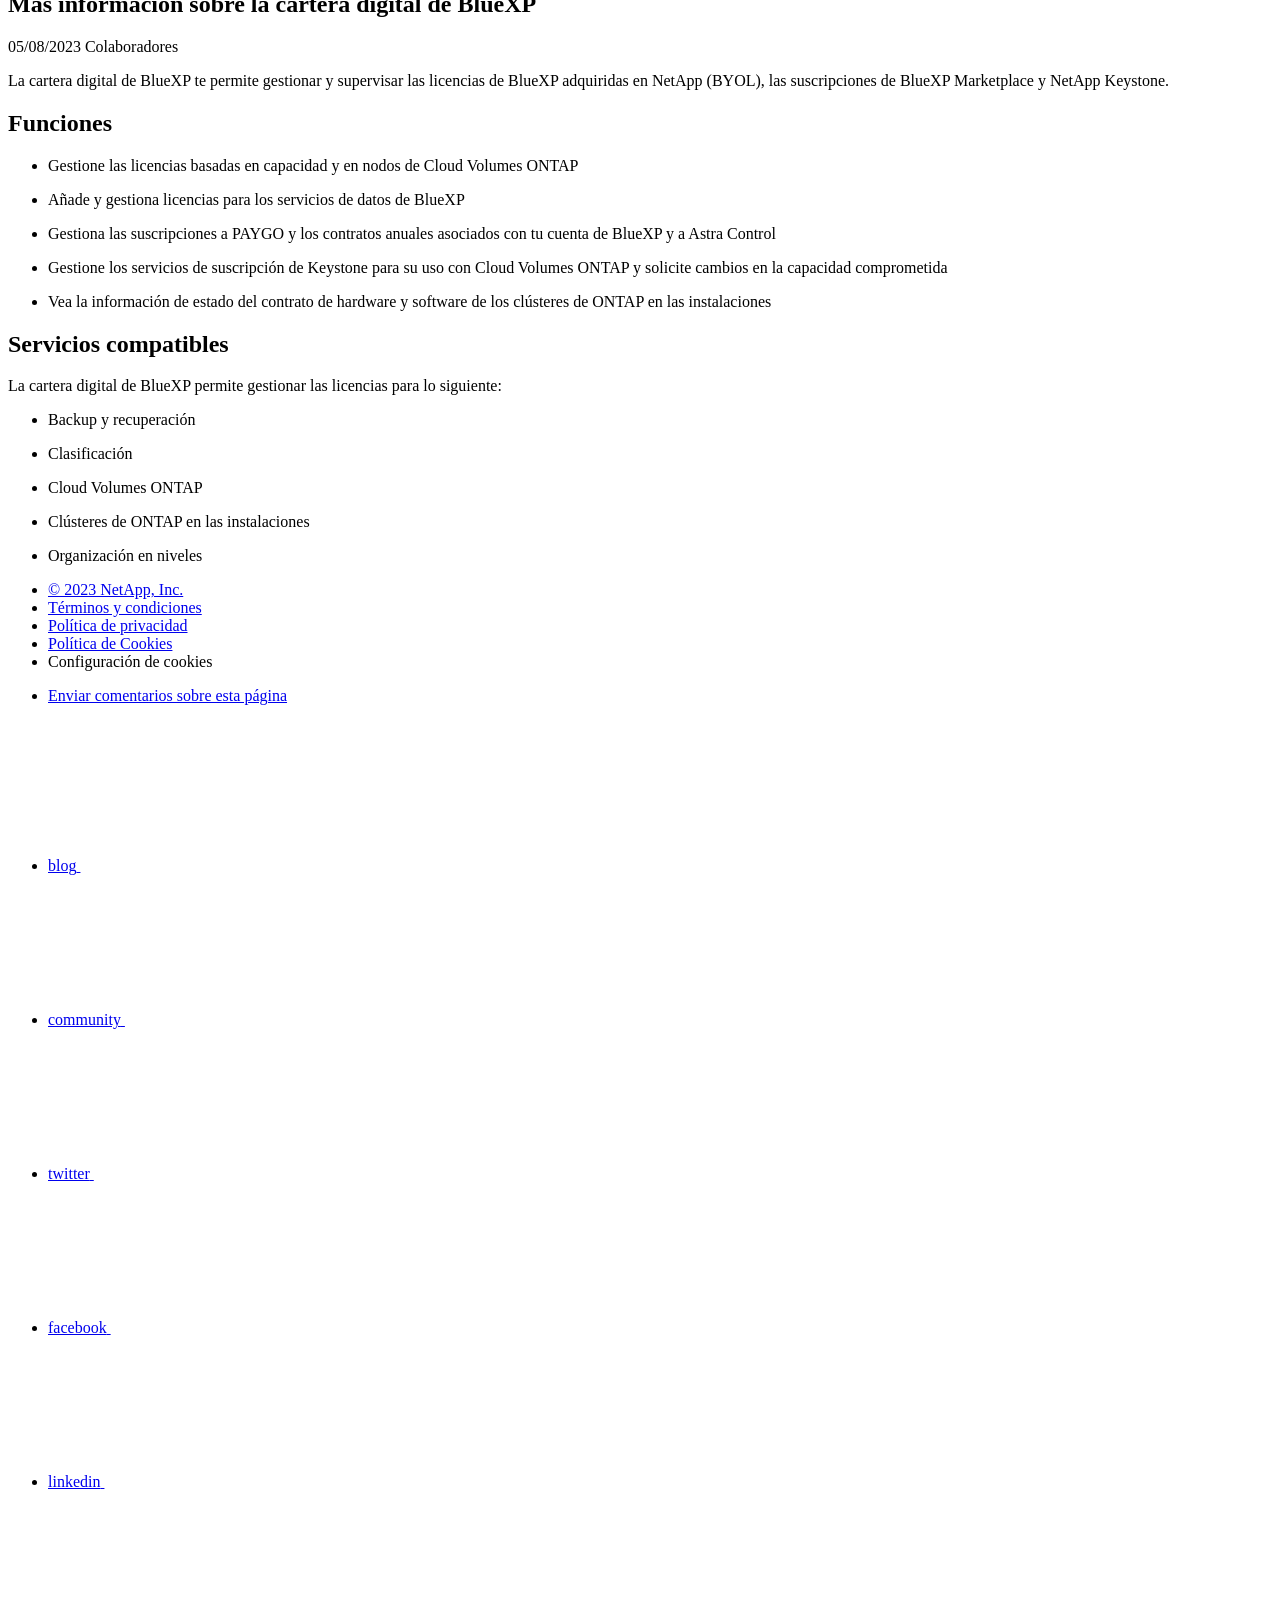
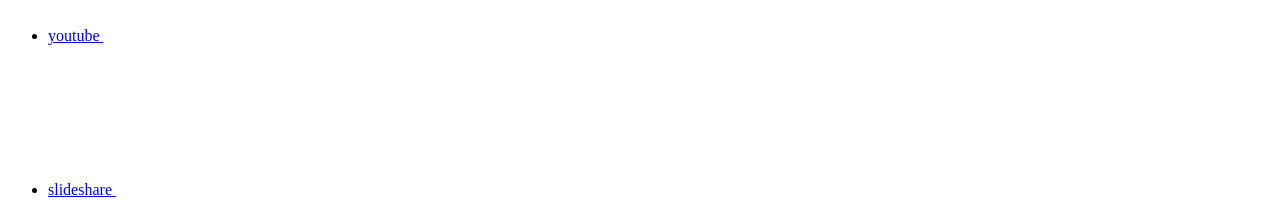
==== commit 1e9eca9d: "Deploying to gh-pages from  @ 76c4aa6e3e7b4cc67057d551226ef65ccbaff08c 🚀" ====
--- a/concept-digital-wallet.html
+++ b/concept-digital-wallet.html
@@ -312,7 +312,8 @@
         </li><li>
           <a href="https://docs.netapp.com/fr-fr/bluexp-digital-wallet/concept-digital-wallet.html" target="_self"><span translate="no" class="notranslate">Français</span></a>
         </li></ul>
-    </div><!-- End Language Selector -->
+    </div>
+    <!-- End Language Selector -->
 
     <div class="n-property-bar__cta"></div>
   </div>
@@ -574,11 +575,11 @@
         Gestionar suscripciones y contratos de PAYGO
       </a></li><li 
       data-pdf-exists="true" 
-      data-pdf-filename="Gestiona las suscripciones de Keystone Flex"
+      data-pdf-filename="Gestionar los servicios de suscripción de Keystone"
       data-li-level="2#" 
       class=" "
     ><a class="na-navbar-padding" href="/es-es/bluexp-digital-wallet/task-manage-keystone.html">
-        Gestiona las suscripciones de Keystone Flex
+        Gestionar los servicios de suscripción de Keystone
       </a></li><li 
       data-pdf-exists="true" 
       data-pdf-filename="Gestiona las licencias para clústeres de ONTAP en las instalaciones"
@@ -687,7 +688,7 @@
 <p class="page-details">
   
     
-    <time datetime="2023-04-21 16:35:44 +0000">04/21/2023</time>
+    <time datetime="2023-05-08 14:15:33 +0000">05/08/2023</time>
     
   
 
@@ -719,7 +720,7 @@
 <p>Gestiona las suscripciones a PAYGO y los contratos anuales asociados con tu cuenta de BlueXP y a Astra Control</p>
 </li>
 <li>
-<p>Gestione las suscripciones Flex de Keystone para su uso con Cloud Volumes ONTAP y solicite cambios en la capacidad comprometida</p>
+<p>Gestione los servicios de suscripción de Keystone para su uso con Cloud Volumes ONTAP y solicite cambios en la capacidad comprometida</p>
 </li>
 <li>
 <p>Vea la información de estado del contrato de hardware y software de los clústeres de ONTAP en las instalaciones</p>
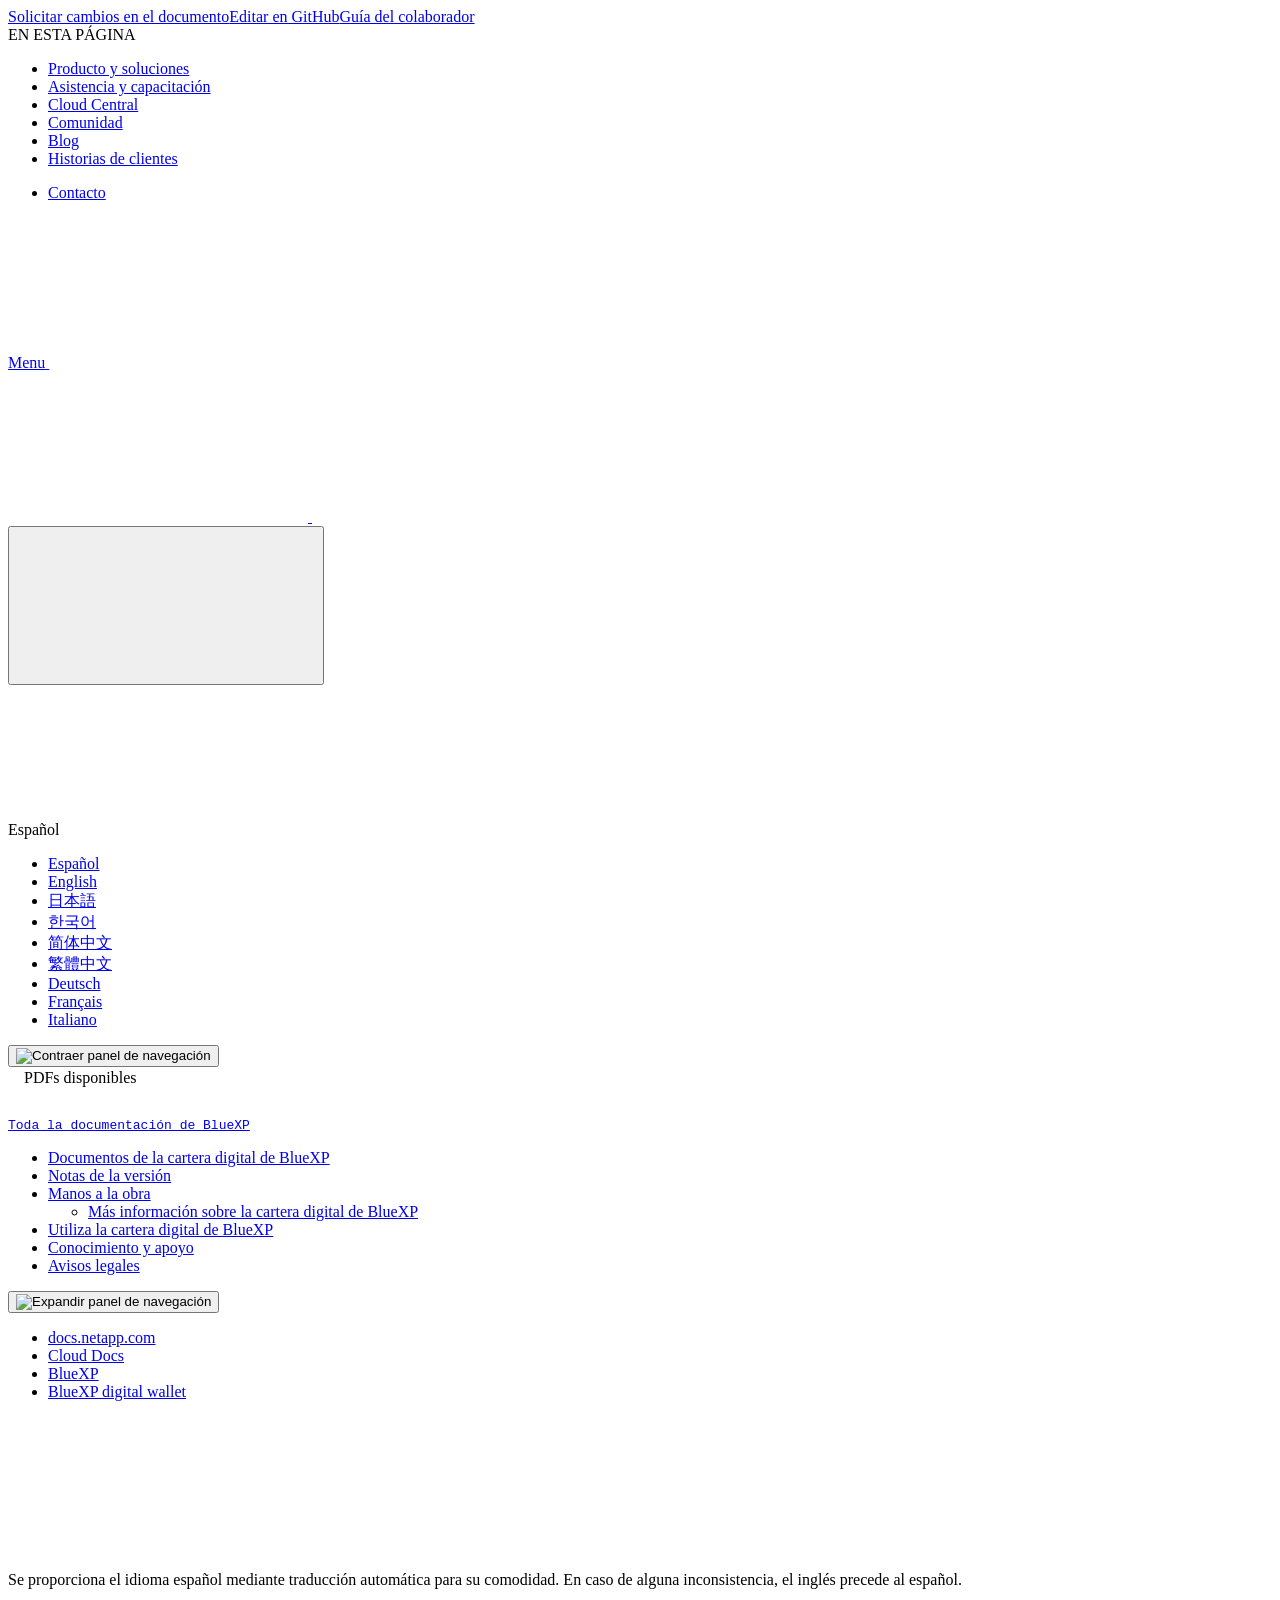
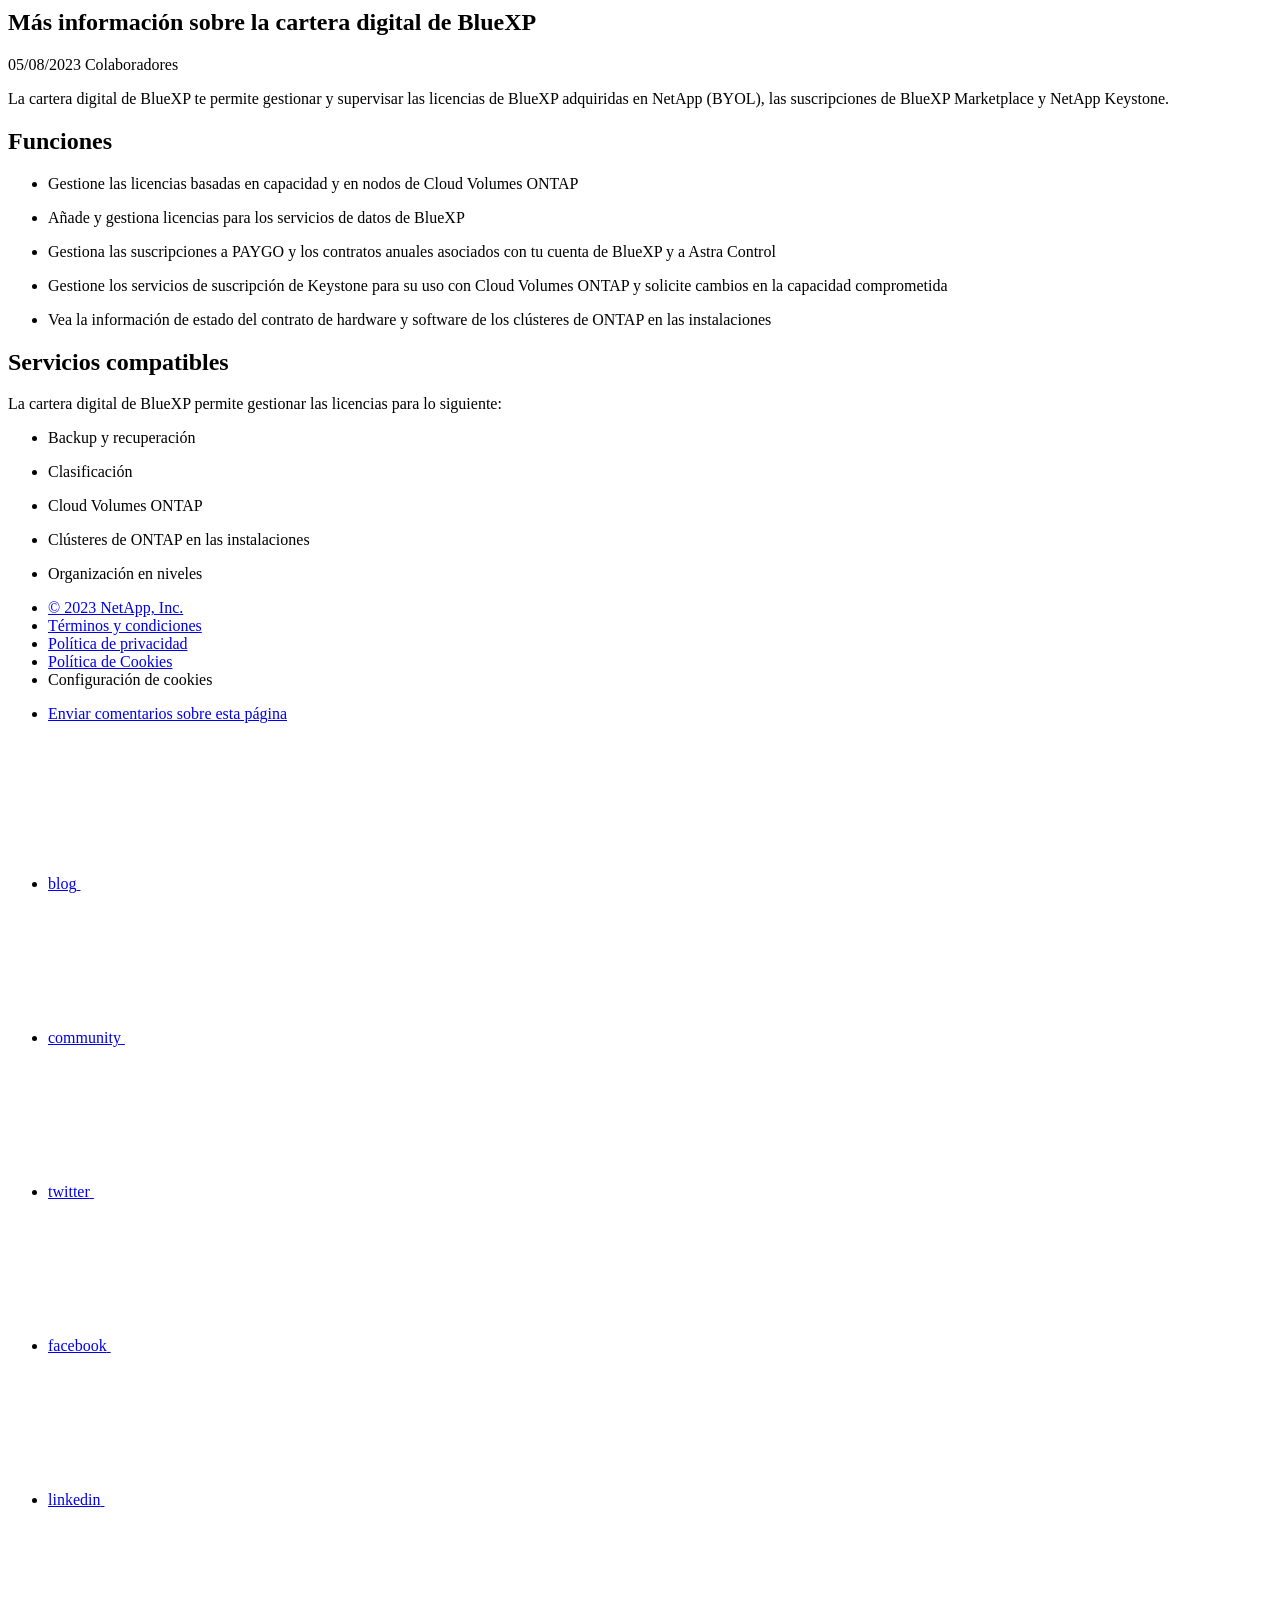
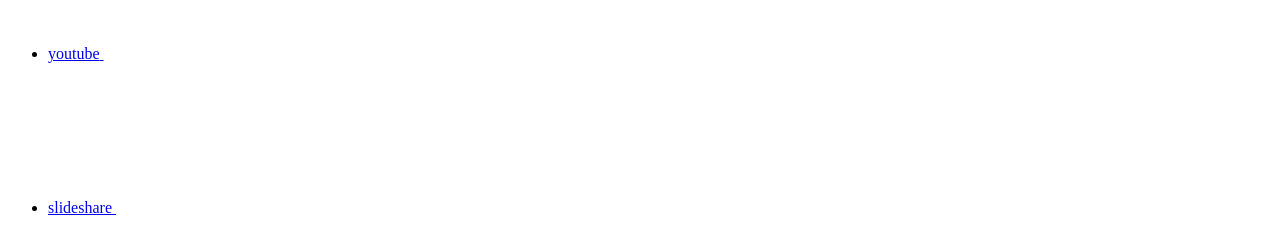
==== commit 0b82bbfb: "Built from 09e3dce NetAppDocs/netappdocs-build@ca78a47ec09843a3b6d03b39948ecf4240ae1aae" ====
--- a/concept-digital-wallet.html
+++ b/concept-digital-wallet.html
@@ -42,6 +42,7 @@
   <link rel="alternate" hreflang="zh-Hant" href="https://docs.netapp.com/zh-tw/bluexp-digital-wallet/concept-digital-wallet.html" />
   <link rel="alternate" hreflang="de" href="https://docs.netapp.com/de-de/bluexp-digital-wallet/concept-digital-wallet.html" />
   <link rel="alternate" hreflang="fr" href="https://docs.netapp.com/fr-fr/bluexp-digital-wallet/concept-digital-wallet.html" />
+  <link rel="alternate" hreflang="it" href="https://docs.netapp.com/it-it/bluexp-digital-wallet/concept-digital-wallet.html" />
   <link rel='stylesheet' href='/es-es/bluexp-digital-wallet/css/na-feature.css' type='text/css'><!-- Top level site integrations --><script>
     function addAdobeLaunch(adobeId) {
       var head = document.getElementsByTagName('head')[0];
@@ -176,7 +177,7 @@
   
   <!-- Start Page Toolbar -->
   
-  <div class="page-nav-toolbar"><div class="page-nav-contribute"><a target="_blank" href="https://github.com/NetAppDocs/bluexp-digital-wallet/issues/new?body=Page%3A%20[Más información sobre la cartera digital de BlueXP](https://docs.netapp.com/es-es/bluexp-digital-wallet/concept-digital-wallet.html)&template=public-issue-template.md" class="page-nav-contribute-link" role="button"><img src="/es-es/bluexp-digital-wallet/images/discuss-sm.svg" alt="" class="github-icon" />Solicitar cambios en el documento</a><a target="_blank" href="https://github.com/NetAppDocs/bluexp-digital-wallet/blob/main/concept-digital-wallet.adoc" class="page-nav-contribute-link" role="button"><img src="/es-es/bluexp-digital-wallet/images/edit-sm.svg" alt="" class="github-icon" />Editar en GitHub</a><a target="_blank" href="https://docs.netapp.com/us-en/contribute/" class="page-nav-contribute-link"  ><img src="/es-es/bluexp-digital-wallet/images/article-sm.svg" alt="" class="github-icon" />Guía del colaborador</a></div>
+  <div class="page-nav-toolbar"><div class="page-nav-contribute"><a target="_blank" href="https://github.com/NetAppDocs/bluexp-digital-wallet.es-es/issues/new?template=new-from-page.yml&page-url=https://docs.netapp.com/es-es/bluexp-digital-wallet/concept-digital-wallet.html&page-title=Más información sobre la cartera digital de BlueXP" class="page-nav-contribute-link" role="button"><img src="/es-es/bluexp-digital-wallet/images/discuss-sm.svg" alt="" class="github-icon" />Solicitar cambios en el documento</a><a target="_blank" href="https://github.com/NetAppDocs/bluexp-digital-wallet/blob/main/concept-digital-wallet.adoc" class="page-nav-contribute-link" role="button"><img src="/es-es/bluexp-digital-wallet/images/edit-sm.svg" alt="" class="github-icon" />Editar en GitHub</a><a target="_blank" href="https://docs.netapp.com/us-en/contribute/" class="page-nav-contribute-link"  ><img src="/es-es/bluexp-digital-wallet/images/article-sm.svg" alt="" class="github-icon" />Guía del colaborador</a></div>
     <div class="page-nav-container">
       <nav class="page-nav-fixed">
         <div class="page-nav-title">EN ESTA PÁGINA</div>
@@ -269,8 +270,8 @@
           data-did-you-mean="Buscar {suggestion}."
           data-no-results-found-did-you-mean="No se encontraron resultados para {query}. ¿Quiso decir {suggestion}?"
           data-results-found="{hitCount} resultados encontrados"
-          data-error-message="We're sorry, an issue occurred when fetching your results. Please try again."
-          data-error-reset="Reset Search"
+          data-error-message="Lo sentimos, pero se ha producido un error al recuperar los resultados. Por favor, inténtelo de nuevo."
+          data-error-reset="Restablecer búsqueda"
           data-sk-es-pf-indexes=""
           data-flavor=""></div>
           <button class="n-property-bar__search-toggle-button" type="button">
@@ -311,6 +312,8 @@
           <a href="https://docs.netapp.com/de-de/bluexp-digital-wallet/concept-digital-wallet.html" target="_self"><span translate="no" class="notranslate">Deutsch</span></a>
         </li><li>
           <a href="https://docs.netapp.com/fr-fr/bluexp-digital-wallet/concept-digital-wallet.html" target="_self"><span translate="no" class="notranslate">Français</span></a>
+        </li><li>
+          <a href="https://docs.netapp.com/it-it/bluexp-digital-wallet/concept-digital-wallet.html" target="_self"><span translate="no" class="notranslate">Italiano</span></a>
         </li></ul>
     </div>
     <!-- End Language Selector -->
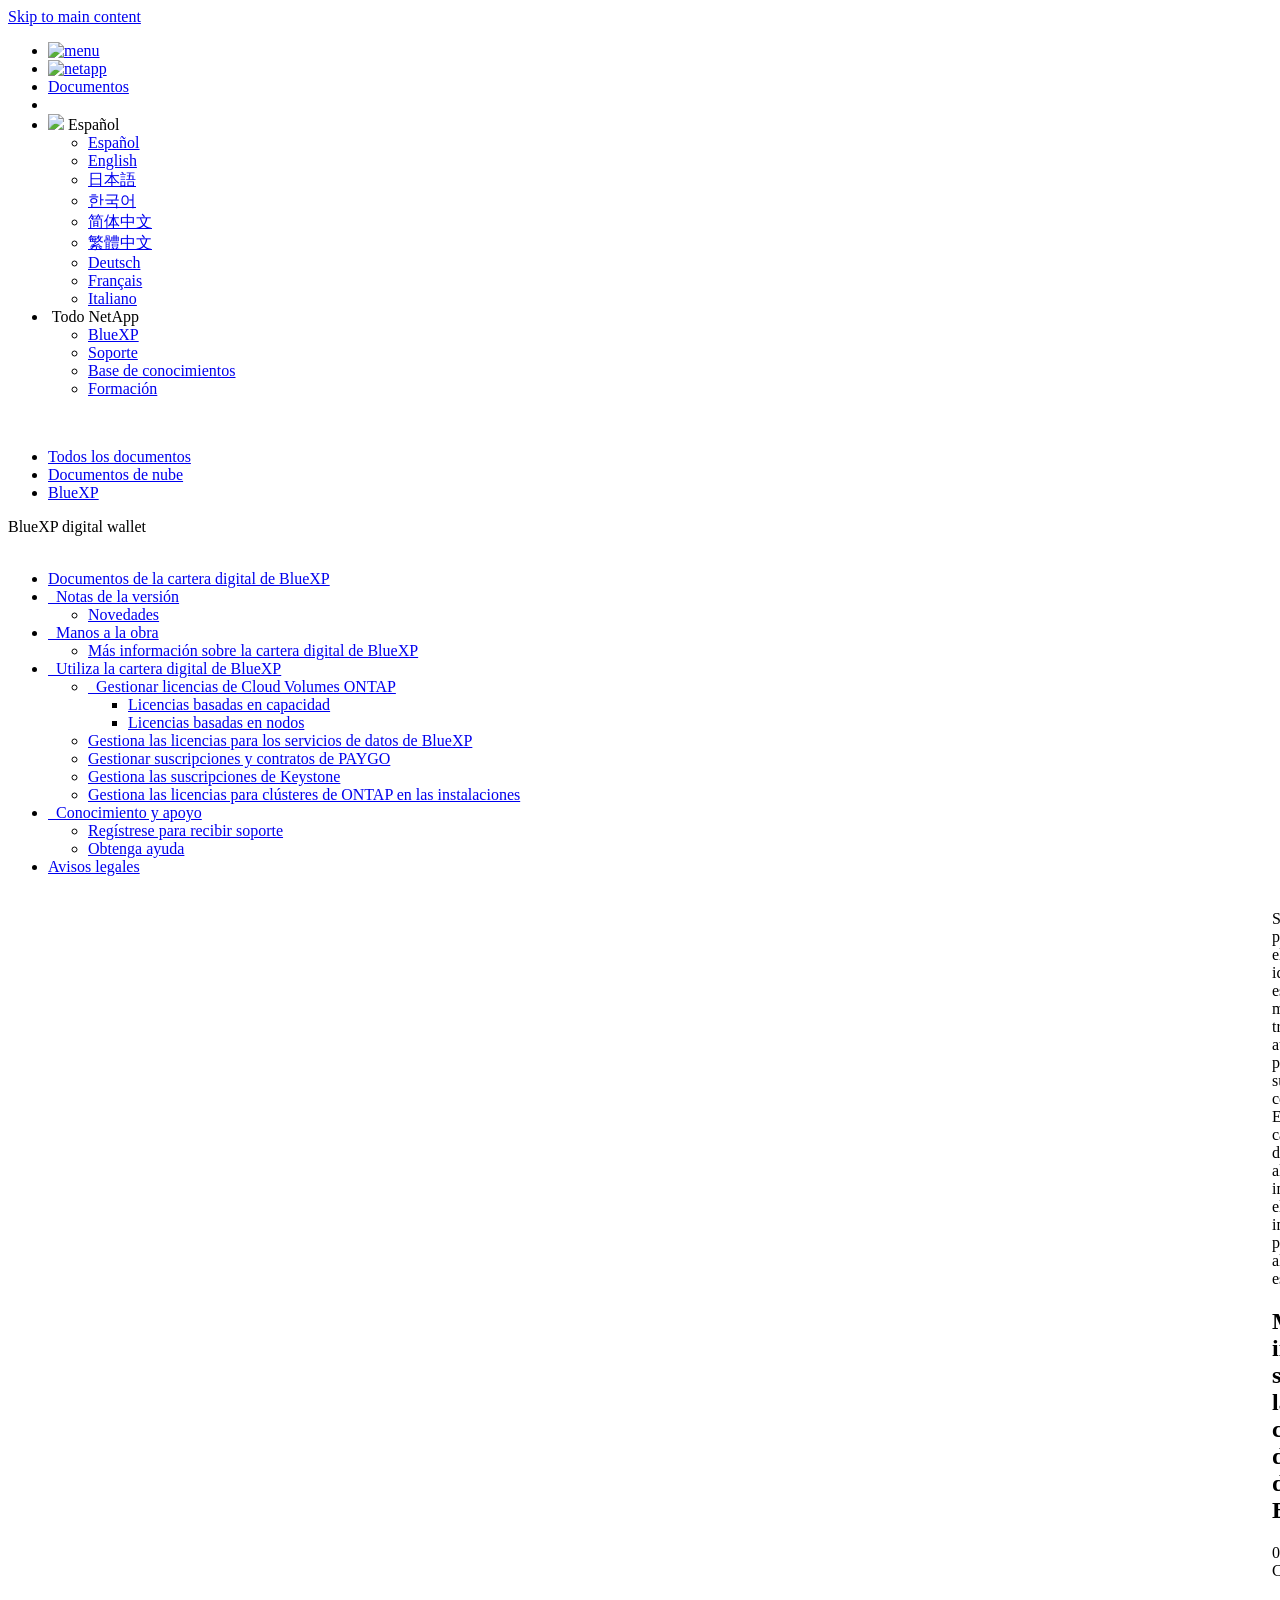
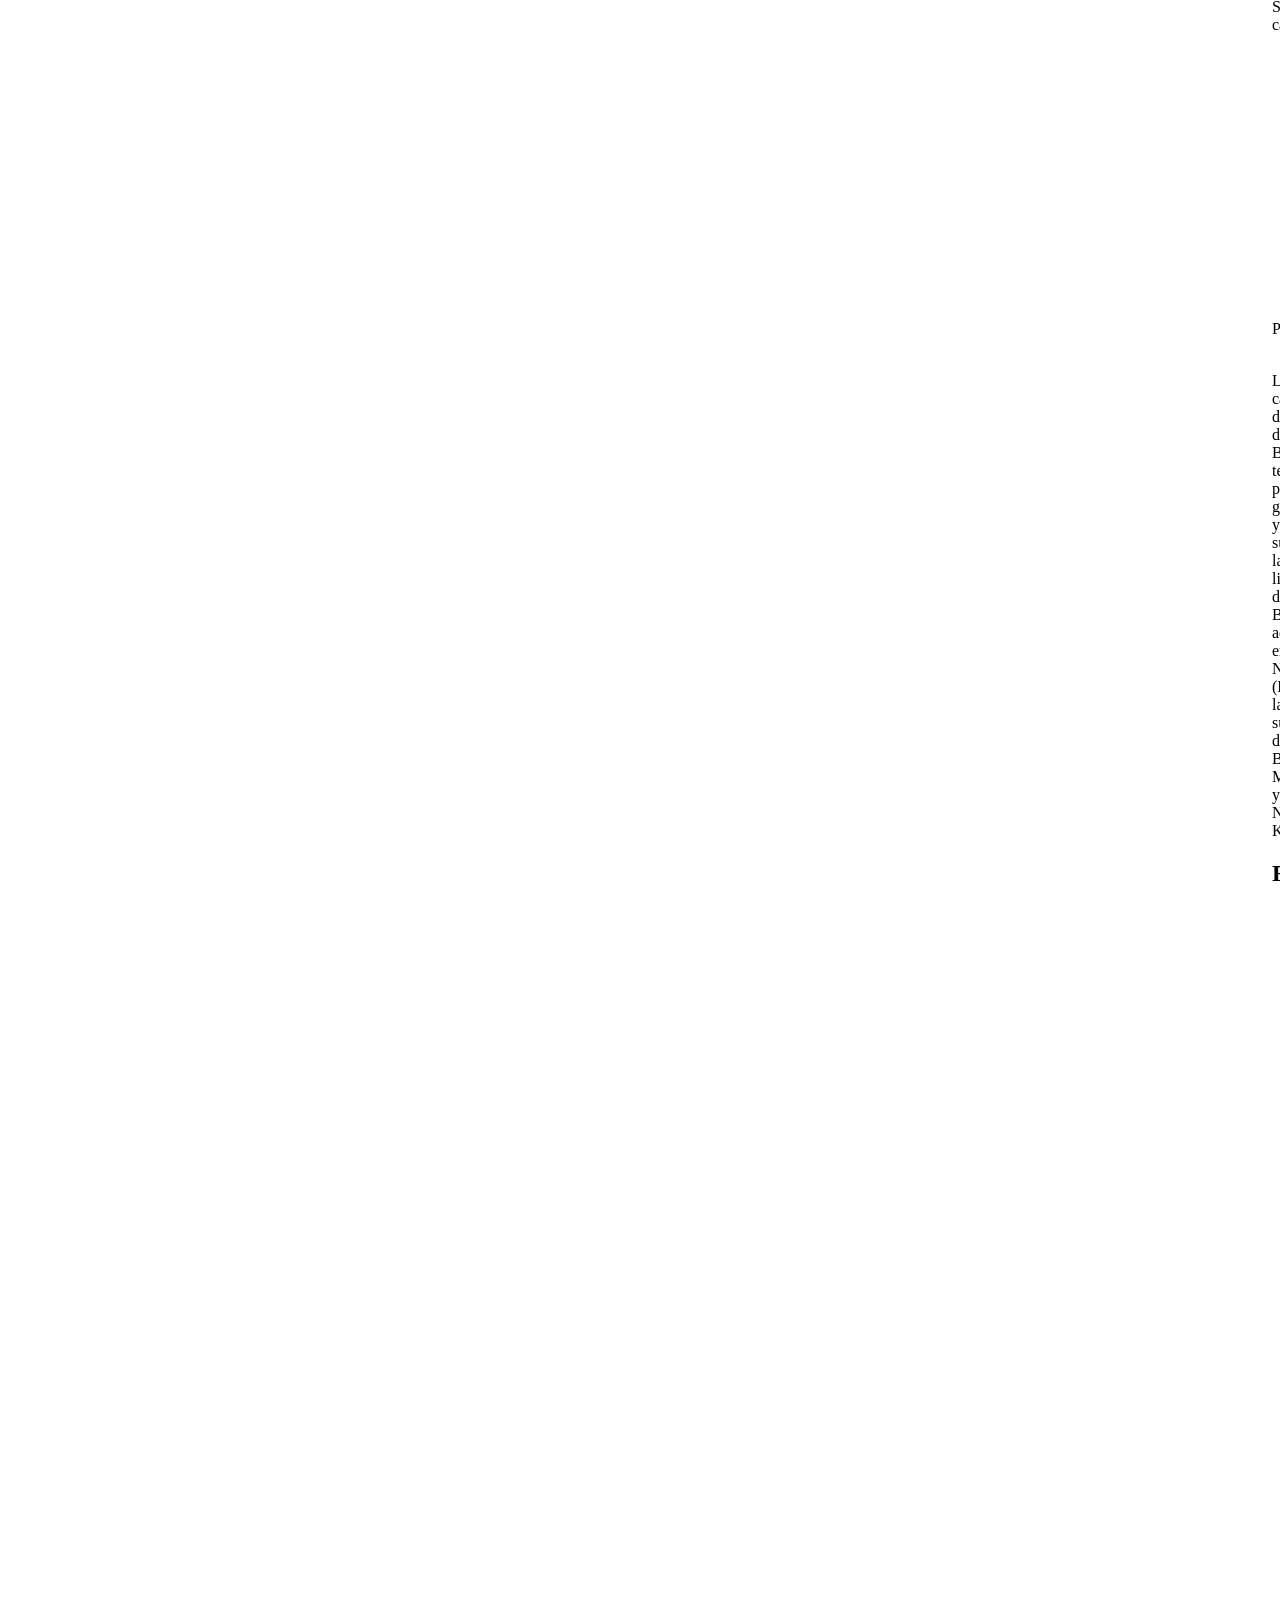
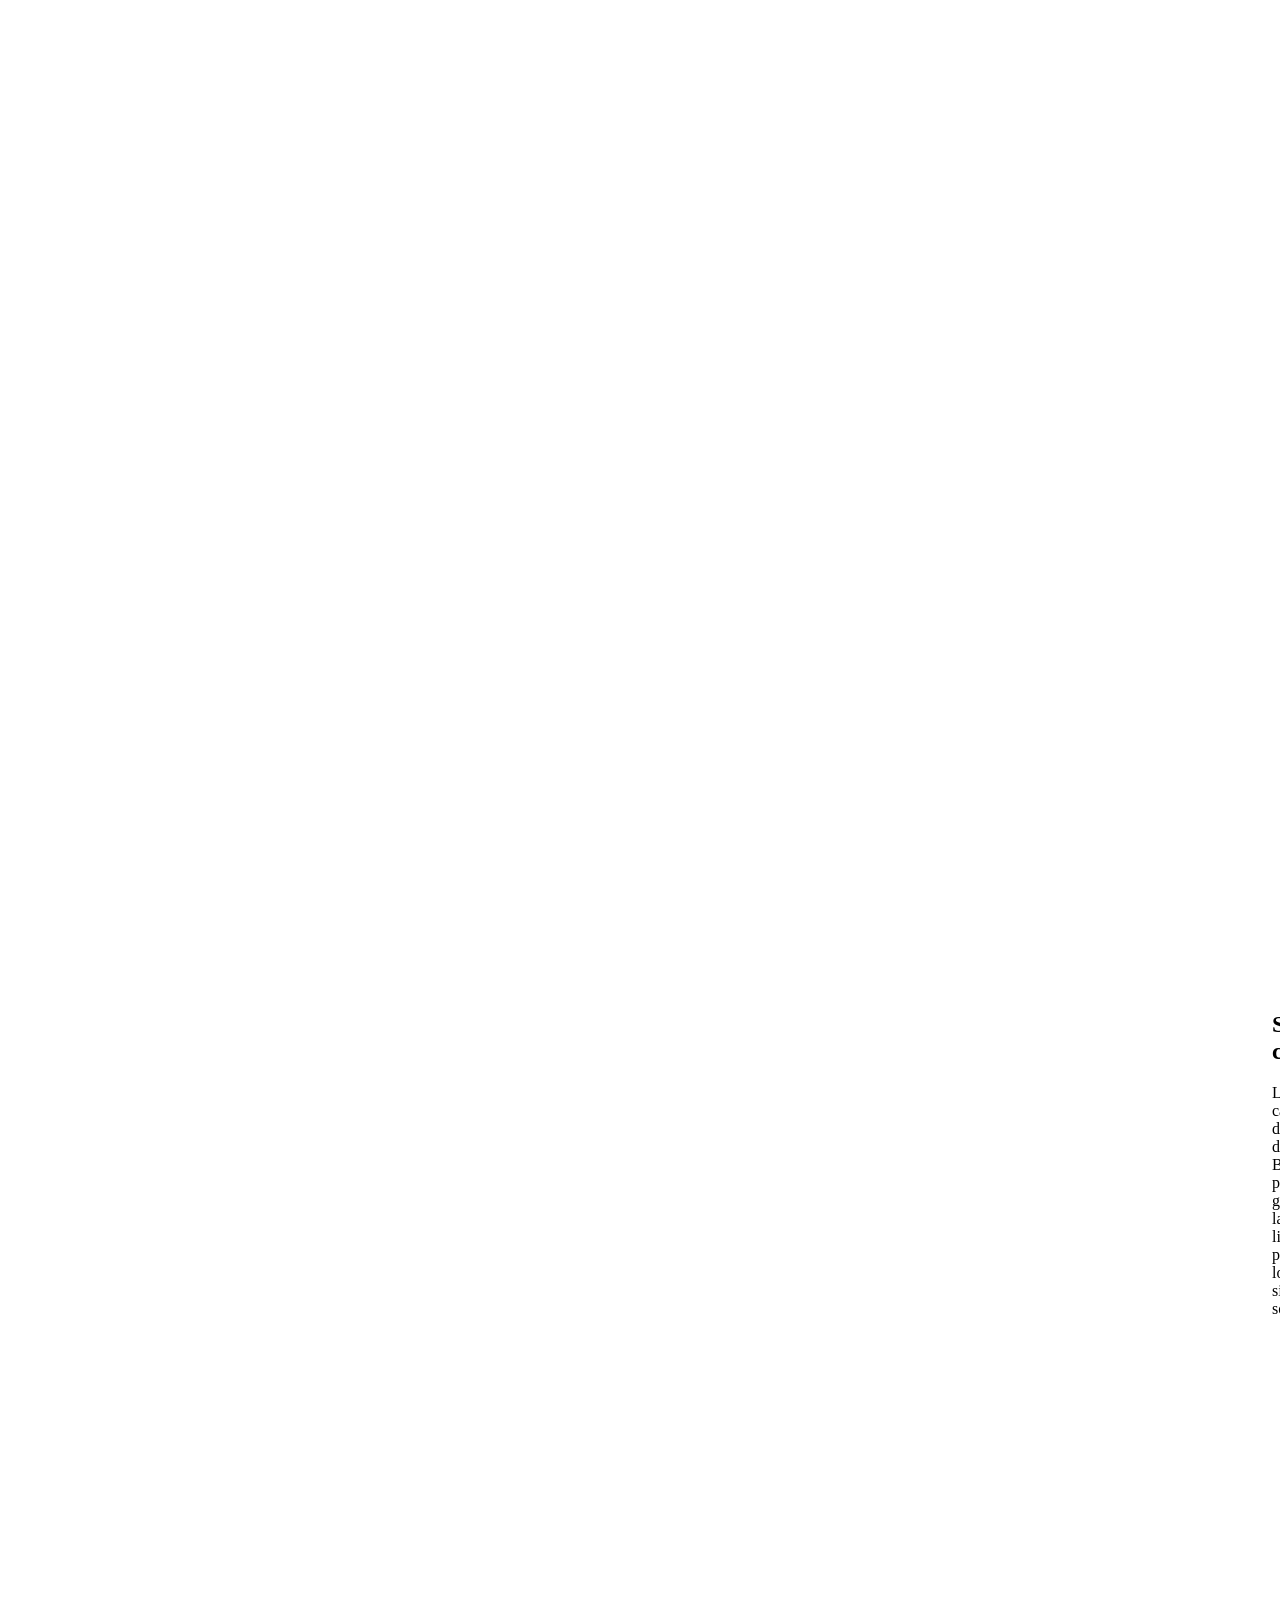
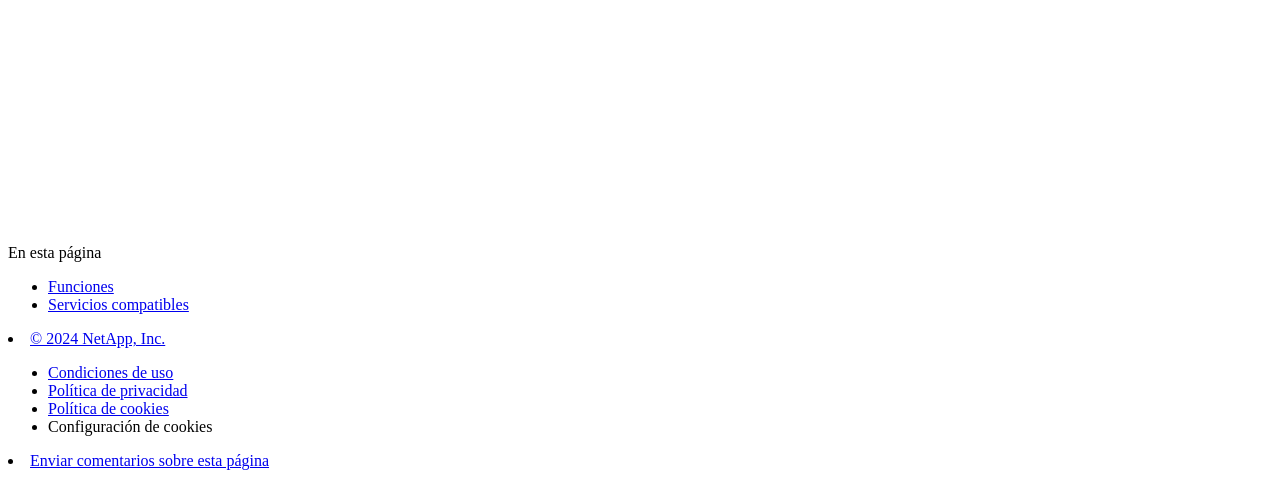
==== commit a092a263: "Built from 4f8fc67 NetAppDocs/netappdocs-build@b78b65c3d71277b9e246d7046c70cc524d041651" ====
--- a/concept-digital-wallet.html
+++ b/concept-digital-wallet.html
@@ -22,15 +22,13 @@
 
   <!-- RSS Feed --><link rel="alternate" type="application/rss+xml" title="NetApp Documentation" href="/es-es/bluexp-digital-wallet/feed.xml"><!-- CSS Definitions: NetApp CSS should be defined after generic css -->
 
-  <!-- Elastic Search -->
-  <link rel="stylesheet" href="//cdn.jsdelivr.net/searchkit/0.10.0/theme.css">
 
   <!-- Combined CSS -->
-  <link rel="stylesheet" type="text/css" href="/es-es/bluexp-digital-wallet/css/netappdocs.css">
-
-  
-  <link rel="stylesheet" href="/es-es/bluexp-digital-wallet/css/landing-page.css" type="text/css">
-  <link rel="stylesheet" href="/es-es/bluexp-digital-wallet/css/tabbed-blocks.css" type="text/css">
+  <link rel="stylesheet" type="text/css" href="/es-es/bluexp-digital-wallet/css/ie-netappdocs.css">
+
+  
+  <link rel="stylesheet" href="/es-es/bluexp-digital-wallet/css/ie-landing-page.css" type="text/css">
+  <link rel="stylesheet" href="/es-es/bluexp-digital-wallet/css/ie-tabbed-blocks.css" type="text/css">
   <!-- Canonical url -->
   <link rel="canonical" href="https://docs.netapp.com/es-es/bluexp-digital-wallet/concept-digital-wallet.html" />
   <link rel="alternate" hreflang="x-default" href="https://docs.netapp.com/us-en/bluexp-digital-wallet/concept-digital-wallet.html" />
@@ -43,114 +41,48 @@
   <link rel="alternate" hreflang="de" href="https://docs.netapp.com/de-de/bluexp-digital-wallet/concept-digital-wallet.html" />
   <link rel="alternate" hreflang="fr" href="https://docs.netapp.com/fr-fr/bluexp-digital-wallet/concept-digital-wallet.html" />
   <link rel="alternate" hreflang="it" href="https://docs.netapp.com/it-it/bluexp-digital-wallet/concept-digital-wallet.html" />
-  <link rel='stylesheet' href='/es-es/bluexp-digital-wallet/css/na-feature.css' type='text/css'><!-- Top level site integrations --><script>
-    function addAdobeLaunch(adobeId) {
-      var head = document.getElementsByTagName('head')[0];
-      var adobe = document.createElement("script");
-      adobe.type = "text/plain";
-      adobe.className = "optanon-category-C0002";
-      adobe.src = "//assets.adobedtm.com/60287eadf1ee/c284da483c83/"+adobeId+".min.js";
-      head.appendChild(adobe);
-    }
-
-    function addGoogleAnalytics(gtagId) {
-      var google = document.createElement("script");
-      google.type = "text/plain";
-      google.className = "optanon-category-C0002";
-      google.src = "https://www.googletagmanager.com/gtag/js?id="+gtagId;
-      var head = document.getElementsByTagName('head')[0];
-      head.appendChild(google);
-
-      window.dataLayer = window.dataLayer || [];
-      function gtag(){dataLayer.push(arguments);}
-      gtag('js', new Date());
-      gtag('config', gtagId);
-    }
-
-    function addConsent(consentId) {
-      var head = document.getElementsByTagName('head')[0];
-      var onetrustConsent = document.createElement("script");
-      onetrustConsent.type = "text/javascript";
-      onetrustConsent.src = "https://cdn.cookielaw.org/consent/"+consentId+"/OtAutoBlock.js";
-      head.appendChild(onetrustConsent);
-
-      var onetrustScript = document.createElement("script");
-      onetrustScript.type = "text/javascript";
-      onetrustScript.src = "https://cdn.cookielaw.org/scripttemplates/otSDKStub.js";
-      onetrustScript.charset = "UTF-8";
-      onetrustScript.dataset.documentLanguage = "true";
-      onetrustScript.dataset.domainScript = consentId;
-      head.appendChild(onetrustScript);
-    }addConsent("72570c5c-fe30-465f-b0e0-b77f7fb4ae34");
-    addAdobeLaunch("launch-e9ff3acac59f");
-    addGoogleAnalytics("UA-81697994-3");function OptanonWrapper() { }
+  <!-- Top level site integrations -->
+<script type="text/javascript" src="https://cdn.cookielaw.org/consent/72570c5c-fe30-465f-b0e0-b77f7fb4ae34/OtAutoBlock.js"></script>
+    <script type="text/javascript" src="https://cdn.cookielaw.org/scripttemplates/otSDKStub.js" charset="UTF-8" data-document-language="true" data-domain-script="72570c5c-fe30-465f-b0e0-b77f7fb4ae34"></script>
+    <script type="text/javascript">function OptanonWrapper() { }</script>
+    <script type="text/plain" class="optanon-category-C0002" src="https://assets.adobedtm.com/60287eadf1ee/c284da483c83/launch-e9ff3acac59f.min.js"></script>
+    <script class="optanon-category-C0001">(function(w,d,s,l,i){w[l]=w[l]||[];w[l].push({'gtm.start':
+        new Date().getTime(),event:'gtm.js'});var f=d.getElementsByTagName(s)[0],
+        j=d.createElement(s),dl=l!='dataLayer'?'&l='+l:'';j.setAttributeNode(d.createAttribute('data-ot-ignore'));j.setAttribute('class','optanon-category-C0001');j.async=true;
+        j.src='https://www.googletagmanager.com/gtm.js?id='+i+dl+'';f.parentNode.insertBefore(j,f);
+        })(window,document,'script','dataLayer','GTM-MD73T9M');</script>
+
+  <script src="https://cdnjs.cloudflare.com/ajax/libs/jquery/2.1.4/jquery.min.js"></script>
+  
+  <script>
+    $(document).ready(function() {
+      const MASTHEAD_OFFSET = 65;
+      const SECTIONS = $("main h2, main h3");
+      // PAGE NAV - Init
+      if (SECTIONS.length == 0) {
+        // remove if there is no elements
+        /*
+        $("#ie-right-navbar").remove();
+        $("#ie-right-navbar-collapse").remove();
+        */
+      } else {
+        $(".page-nav-title").css('display', 'block');
+        for (var i = 0; i < SECTIONS.length; i++) {
+          var sectionId = $(SECTIONS[i]).attr('id');
+          var sectionName = $(SECTIONS[i]).text();
+          var subClass = $(SECTIONS[i]).is("h3") ? ' page-nav__sublink' : '';
+          $("#page-menu").append('<li class="page-nav-item"><a href="#' + sectionId + '" class="page-nav__link' + subClass + '">' + sectionName + '</a></li>');
+        }
+      }
+    });
   </script>
-  <script src="https://cdnjs.cloudflare.com/ajax/libs/jquery/2.1.4/jquery.min.js"></script>
+  
   <script src="https://cdnjs.cloudflare.com/ajax/libs/jquery-cookie/1.4.1/jquery.cookie.min.js"></script>
 
   <!-- Used for Product Family Page Sidebar Visibility --><!-- Used to import Promise for IE. Required for SearchKit -->
-  <script src="https://cdnjs.cloudflare.com/ajax/libs/bluebird/3.3.5/bluebird.min.js"></script><script src='/es-es/bluexp-digital-wallet/js/na-search.js'></script><script src='/es-es/bluexp-digital-wallet/js/na-pagenav.js'></script><script src='/es-es/bluexp-digital-wallet/js/na-utility.js'></script>
- <!--  
-  <link rel='stylesheet' href='/es-es/bluexp-digital-wallet/css/prism.css' type='text/css'>
-  <link rel='stylesheet' href='/es-es/bluexp-digital-wallet/css/prism-netapp.css' type='text/css'>
- -->
-
-  <!-- <script src='/es-es/bluexp-digital-wallet/js/na-utility.js'></script> -->
-  <script src='/es-es/bluexp-digital-wallet/js/clouddocs.js'></script>
-  <script src='/es-es/bluexp-digital-wallet/js/jquery.navgoco.min.js'></script>
-  <script src="https://maxcdn.bootstrapcdn.com/bootstrap/3.3.7/js/bootstrap.min.js" integrity="sha384-Tc5IQib027qvyjSMfHjOMaLkfuWVxZxUPnCJA7l2mCWNIpG9mGCD8wGNIcPD7Txa" crossorigin="anonymous"></script>
-  <!-- <script src='/es-es/bluexp-digital-wallet/js/toc.js'></script> -->
-  <!-- <script src='/es-es/bluexp-digital-wallet/js/customscripts.js'></script> --><script>
-      $(document).ready(function() {
-          
-          var collapseOnInit = true;
-          
-
-          var navSettings = {
-              "caretHtml": '',
-              "accordion": collapseOnInit,
-              "openClass": 'active', // open
-              "save": false, // leave false or nav highlighting doesn't work right
-              "cookie": {
-                  "name": 'navgoco',
-                  "expires": false,
-                  "path": '/'
-              },
-              "slide": {
-                  "duration": 400,
-                  "easing": 'swing'
-              }
-          };
-
-          // Initialize navgoco with default options
-          $("#mysidebar").navgoco(navSettings);
-          
-
-          $("#collapseAll").click(function(e) {
-              e.preventDefault();
-              $("#mysidebar").navgoco('toggle', false);
-          });
-
-          $("#expandAll").click(function(e) {
-              e.preventDefault();
-              $("#mysidebar").navgoco('toggle', true);
-          });
-
-          $(".sidebar-nav-container").on("scroll", function() {
-            $.cookie("sidebarScroll", $(".sidebar-nav-container").scrollTop(), {
-              path    : "/es-es/bluexp-digital-wallet"  
-            });
-          });
-          $(function() {
-            if ($.cookie("sidebarScroll")) {
-              $(".sidebar-nav-container").scrollTop($.cookie("sidebarScroll"));
-            }
-          });
-
-      });
-
-  </script>
-  <script>
+  <script src="https://cdnjs.cloudflare.com/ajax/libs/bluebird/3.3.5/bluebird.min.js"></script><script src='/es-es/bluexp-digital-wallet/js/na-search.js'></script><script src='/es-es/bluexp-digital-wallet/js/ie-clouddocs.js'></script>
+  <script src="https://maxcdn.bootstrapcdn.com/bootstrap/3.3.7/js/bootstrap.min.js" integrity="sha384-Tc5IQib027qvyjSMfHjOMaLkfuWVxZxUPnCJA7l2mCWNIpG9mGCD8wGNIcPD7Txa" crossorigin="anonymous"></script><script>
+    /*
       $(document).ready(function() {
           $("#tg-sb-link").click(function() {
               $("#tg-sb-sidebar").toggle();
@@ -160,192 +92,592 @@
               $("#tg-sb-icon").toggleClass('fa-toggle-off');
           });
       });
+      */
   </script>
   <script src='/es-es/bluexp-digital-wallet/js/custom-dropdown.js'></script>
   <script src='/es-es/bluexp-digital-wallet/js/FileSaver.min.js'></script>
   <script src='/es-es/bluexp-digital-wallet/js/jszip-utils.min.js'></script>
-  <script src='/es-es/bluexp-digital-wallet/js/jszip.min.js'></script>
-  <!-- <script src='/es-es/bluexp-digital-wallet/js/pdf-ux.js'></script> -->
-</head>
+  <script src='/es-es/bluexp-digital-wallet/js/jszip.min.js'></script><script src='/es-es/bluexp-digital-wallet/js/ie-pdf-ux.js'></script></head>
 
 
   <body class role="document" data-flavor="">
-    <div id="page" class="n-off-canvas-menu">
-      <div class="n-off-canvas-menu__menu"><!--TODO: Add offcanvas code --></div>
-      <div class="n-off-canvas-menu__content-wrap">
-        <header class="site-header" id="banner">
-  
-  <!-- Start Page Toolbar -->
-  
-  <div class="page-nav-toolbar"><div class="page-nav-contribute"><a target="_blank" href="https://github.com/NetAppDocs/bluexp-digital-wallet.es-es/issues/new?template=new-from-page.yml&page-url=https://docs.netapp.com/es-es/bluexp-digital-wallet/concept-digital-wallet.html&page-title=Más información sobre la cartera digital de BlueXP" class="page-nav-contribute-link" role="button"><img src="/es-es/bluexp-digital-wallet/images/discuss-sm.svg" alt="" class="github-icon" />Solicitar cambios en el documento</a><a target="_blank" href="https://github.com/NetAppDocs/bluexp-digital-wallet/blob/main/concept-digital-wallet.adoc" class="page-nav-contribute-link" role="button"><img src="/es-es/bluexp-digital-wallet/images/edit-sm.svg" alt="" class="github-icon" />Editar en GitHub</a><a target="_blank" href="https://docs.netapp.com/us-en/contribute/" class="page-nav-contribute-link"  ><img src="/es-es/bluexp-digital-wallet/images/article-sm.svg" alt="" class="github-icon" />Guía del colaborador</a></div>
-    <div class="page-nav-container">
-      <nav class="page-nav-fixed">
-        <div class="page-nav-title">EN ESTA PÁGINA</div>
-        <div class="page-nav-links">
-          <ul class="page-nav-inner" id="page-menu"></ul>
-        </div>
-      </nav>
-    </div>
-  </div>
-  
-  
-  <!-- Start top_hat -->
-  <div class="n-top-hat">
-    <div class="n-container">
-      <div class="n-top-hat__cross-property-nav">
-        <ul class="n-top-hat__list">
-          <li class="n-top-hat__list-item">
-            <a href="https://www.netapp.com/products-a-z/" class="n-top-hat__link">Producto y soluciones</a>
-          </li>
-          <li class="n-top-hat__list-item">
-            <a href="https://www.netapp.com/support-and-training/netapp-university/" class="n-top-hat__link">Asistencia y capacitación</a>
-          </li>
-          <li class="n-top-hat__list-item">
-            <a href="https://cloud.netapp.com" class="n-top-hat__link">Cloud Central</a>
-          </li>
-          <li class="n-top-hat__list-item">
-            <a href="https://community.netapp.com/" class="n-top-hat__link">Comunidad</a>
-          </li>
-          <li class="n-top-hat__list-item">
-            <a href="https://blog.netapp.com/" class="n-top-hat__link">Blog</a>
-          </li>
-          <li class="n-top-hat__list-item">
-            <a href="https://customers.netapp.com/en/" class="n-top-hat__link">Historias de clientes</a>
-          </li>
-        </ul>
-      </div>
-      <div class="n-top-hat__utils">
-        <ul class="n-top-hat__list">
-          <li class="n-top-hat__list-item">
-            <a href="https://www.netapp.com/company/contact-us/" target="_self" class="n-top-hat__link" data-ntap-ui="contact-us">Contacto</a>
-          </li>
-        </ul>
-      </div>
-    </div>
-  </div>
-  <!-- End top_hat -->
-
-  <!-- Start property bar -->
-  <style>
-    .n-property-navigation-bar__menus--desktop-experience .n-menu--mega__default-content__heading span {
-    color: #34B0FF;
-    }
-  </style>
-  <div class="n-property-bar " data-ntap-ui="sticky-nav">
-    <div class="n-property-bar__inner-wrap">
-      <div class="n-property-bar__menu-toggle">
-        <a href="#" class="n-property-bar__menu-toggle-link">
-          <span class="n-property-bar__menu-toggle-text">Menu</span>
-          <svg class="n-icon-bars n-property-bar__menu-toggle-icon" aria-labelledby="title">
-            <title>bars</title>
-            <use xlink:href="/es-es/bluexp-digital-wallet/images/sprite.svg#bars"></use>
-          </svg>
-        </a>
-      </div>
-      <div class="n-property-bar__property-mark ">
-        <a href="https://www.netapp.com" class="n-property-bar__property-link">
-          <div class="n-property-bar__logo">
-            <svg class="n-icon-netapp-mark n-icon-netapp-mark n-property-bar__netapp-mark-icon" aria-labelledby="title">
-              <title>netapp-mark</title>
-              <use xlink:href="/es-es/bluexp-digital-wallet/images/sprite.svg#netapp-mark"></use>
-            </svg>
-            <svg class="n-icon-netapp-logo n-property-bar__logo-svg" aria-labelledby="title">
-              <title>netapp-logo</title>
-              <use xlink:href="/es-es/bluexp-digital-wallet/images/sprite.svg#netapp-logo"></use>
-            </svg>
-          </div>
-        </a>
-      </div>
-
-      
-      
-      
-      <div class="search-property-bar">
-        <div id="search-demo-container" class="searchbox n-property-bar__search">
-          <div id="react-search" 
-          data-search-html="/es-es/bluexp-digital-wallet/search.html"
-          data-type="widget" 
-          data-placeholder="Buscar documentación"
-          data-no-results-found="No se encontraron resultados para {query}"
-          data-did-you-mean="Buscar {suggestion}."
-          data-no-results-found-did-you-mean="No se encontraron resultados para {query}. ¿Quiso decir {suggestion}?"
-          data-results-found="{hitCount} resultados encontrados"
-          data-error-message="Lo sentimos, pero se ha producido un error al recuperar los resultados. Por favor, inténtelo de nuevo."
-          data-error-reset="Restablecer búsqueda"
-          data-sk-es-pf-indexes=""
-          data-flavor=""></div>
-          <button class="n-property-bar__search-toggle-button" type="button">
-            <svg class="n-icon-search n-property-bar__search-toggle-button-icon" aria-labelledby="title">
-              <title>search</title>
-              <use xmlns:xlink="http://www.w3.org/1999/xlink" xlink:href="/es-es/bluexp-digital-wallet/images/sprite.svg#search"></use>
-            </svg>
-          </button>
-        </div>
-      </div>
-      
-    </div>
-  </div>
-  <div class="n-property-bar__toolbar">
-    <!-- Start Language Selector --><div id="language-dropdown" class="custom-dropdown custom-dropdown-lang">
-      <div class="custom-dropdown-select custom-dropdown-select-lang">
-      <span class="lang-name">Español</span>
-          <svg class="n-globe__icon" aria-labelledby="title">
-            <title>globe</title>
-            <use xmlns:xlink="http://www.w3.org/1999/xlink" xlink:href="/es-es/bluexp-digital-wallet/images/sprite.svg#globe"></use>
-          </svg>
-        </button>
-      </div>
-
-      <ul class="custom-dropdown-menu"><li>
-          <a href="https://docs.netapp.com/es-es/bluexp-digital-wallet/concept-digital-wallet.html" target="_self"><span translate="no" class="notranslate">Español</span></a>
-        </li><li>
-          <a href="https://docs.netapp.com/us-en/bluexp-digital-wallet/concept-digital-wallet.html" target="_self"><span translate="no" class="notranslate">English</span></a>
-        </li><li>
-          <a href="https://docs.netapp.com/ja-jp/bluexp-digital-wallet/concept-digital-wallet.html" target="_self"><span translate="no" class="notranslate">日本語</span></a>
-        </li><li>
-          <a href="https://docs.netapp.com/ko-kr/bluexp-digital-wallet/concept-digital-wallet.html" target="_self"><span translate="no" class="notranslate">한국어</span></a>
-        </li><li>
-          <a href="https://docs.netapp.com/zh-cn/bluexp-digital-wallet/concept-digital-wallet.html" target="_self"><span translate="no" class="notranslate">简体中文</span></a>
-        </li><li>
-          <a href="https://docs.netapp.com/zh-tw/bluexp-digital-wallet/concept-digital-wallet.html" target="_self"><span translate="no" class="notranslate">繁體中文</span></a>
-        </li><li>
-          <a href="https://docs.netapp.com/de-de/bluexp-digital-wallet/concept-digital-wallet.html" target="_self"><span translate="no" class="notranslate">Deutsch</span></a>
-        </li><li>
-          <a href="https://docs.netapp.com/fr-fr/bluexp-digital-wallet/concept-digital-wallet.html" target="_self"><span translate="no" class="notranslate">Français</span></a>
-        </li><li>
-          <a href="https://docs.netapp.com/it-it/bluexp-digital-wallet/concept-digital-wallet.html" target="_self"><span translate="no" class="notranslate">Italiano</span></a>
-        </li></ul>
-    </div>
-    <!-- End Language Selector -->
-
-    <div class="n-property-bar__cta"></div>
-  </div>
-  <!-- End property bar -->
-</header>
-
+    <div class="skip-to-main">
+      <a href="#main" >Skip to main content</a>
+    </div><noscript><iframe src="https://www.googletagmanager.com/ns.html?id=GTM-MD73T9M"
+      height="0" width="0" style="display:none;visibility:hidden"></iframe></noscript><div id="page" class="">
+      <div id="ie-phone-menu" class=""></div>
+      <div id="ie-content-wrap" class="">
+        <nav id="ie-new-header">
+    <ul>
+        <li id="ie-phone-menu-button">
+            <a href="#">
+                <image id="" src="/es-es/bluexp-digital-wallet/images/hamburger.svg" alt="menu" />
+            </a>
+        </li>
+
+        <li>
+            <a href="https://www.netapp.com/es/">
+                <image id="ie-header-logo" src="/es-es/bluexp-digital-wallet/images/netapp_logo.svg" alt="netapp" />
+            </a>
+        </li>
+        <li id="ie-header-docs">
+            <a href="https://www.netapp.com/es/support-and-training/documentation/">Documentos</a>
+        </li>
+
+        <!-- Empty container to push header left with or without lang selector -->
+        <li id="empty-container" style="margin-left: auto">
+        </li>
+        <!-- Start Language Selector --><li id="ie-language-dropdown">
+            <div id="language-dropdown" class="custom-dropdown custom-dropdown-lang">
+                <div class="custom-dropdown-select custom-dropdown-select-lang">
+                    <img src="/es-es/bluexp-digital-wallet/images/language_white_24dp.svg" class="n-globe__icon" />
+                    <span class="lang-name">Español</span>
+                    <img src="/es-es/bluexp-digital-wallet/images/dropdown-arrow.svg" alt="" class="custom-icon chevrondown header invisible" />
+                    <img src="/es-es/bluexp-digital-wallet/images/dropdown-arrow.svg" alt="" class="custom-icon chevronup header" />
+                    </button>
+                </div>
+
+                <ul class="custom-dropdown-menu"><li>
+                        <a href="https://docs.netapp.com/es-es/bluexp-digital-wallet/concept-digital-wallet.html"
+                            target="_self"><span translate="no" class="notranslate">Español</span></a>
+                    </li><li>
+                        <a href="https://docs.netapp.com/us-en/bluexp-digital-wallet/concept-digital-wallet.html"
+                            target="_self"><span translate="no" class="notranslate">English</span></a>
+                    </li><li>
+                        <a href="https://docs.netapp.com/ja-jp/bluexp-digital-wallet/concept-digital-wallet.html"
+                            target="_self"><span translate="no" class="notranslate">日本語</span></a>
+                    </li><li>
+                        <a href="https://docs.netapp.com/ko-kr/bluexp-digital-wallet/concept-digital-wallet.html"
+                            target="_self"><span translate="no" class="notranslate">한국어</span></a>
+                    </li><li>
+                        <a href="https://docs.netapp.com/zh-cn/bluexp-digital-wallet/concept-digital-wallet.html"
+                            target="_self"><span translate="no" class="notranslate">简体中文</span></a>
+                    </li><li>
+                        <a href="https://docs.netapp.com/zh-tw/bluexp-digital-wallet/concept-digital-wallet.html"
+                            target="_self"><span translate="no" class="notranslate">繁體中文</span></a>
+                    </li><li>
+                        <a href="https://docs.netapp.com/de-de/bluexp-digital-wallet/concept-digital-wallet.html"
+                            target="_self"><span translate="no" class="notranslate">Deutsch</span></a>
+                    </li><li>
+                        <a href="https://docs.netapp.com/fr-fr/bluexp-digital-wallet/concept-digital-wallet.html"
+                            target="_self"><span translate="no" class="notranslate">Français</span></a>
+                    </li><li>
+                        <a href="https://docs.netapp.com/it-it/bluexp-digital-wallet/concept-digital-wallet.html"
+                            target="_self"><span translate="no" class="notranslate">Italiano</span></a>
+                    </li></ul>
+            </div>
+            </li>
+        <!-- End Language Selector -->
+
+
+        <li id="ie-allnetapp">
+            <div id="allnetapp-dropdown" class="custom-dropdown custom-dropdown-allnetapp">
+                <div class="custom-dropdown-select custom-dropdown-select-allnetapp">
+                    <img src="/es-es/bluexp-digital-wallet/images/apps_white_24dp.svg" alt="" class="allnetapp-icon" />
+                    <span class="allnetapp-name">Todo NetApp</span>
+                    <img src="/es-es/bluexp-digital-wallet/images/dropdown-arrow.svg" alt="" class="custom-icon chevrondown header invisible" />
+                    <img src="/es-es/bluexp-digital-wallet/images/dropdown-arrow.svg" alt="" class="custom-icon chevronup header" />
+                    </button>
+                </div>
+
+                <ul class="custom-dropdown-menu allnetapp-dropdown">
+                    <li>
+                        <a href="https://bluexp.netapp.com/es/"
+                            target="_self"><span translate="no" class="notranslate">BlueXP</span></a>
+                    </li>
+                    <li>
+                        <a href="https://mysupport.netapp.com/site/"
+                            target="_self"><span translate="no" class="notranslate">Soporte</span></a>
+                    </li>
+                    <li>
+                        <a href="https://kb.netapp.com/"
+                            target="_self"><span translate="no" class="notranslate">Base de conocimientos</span></a>
+                    </li>
+                    <li>
+                        <a href="https://www.netapp.com/es/support-and-training/netapp-learning-services/"
+                            target="_self"><span translate="no" class="notranslate">Formación</span></a>
+                    </li>
+                </ul>
+            </div>
+
+        </li>
+
+    </ul>
+</nav>
 
         <main id="n-main-content" class="n-main-content">
           <!-- Start Documentation Content -->
 <div class="ie-main">
-  <!-- Sidebar Column -->
-  
-  <div class="col-md-3" id="sidebar-height">
-      <button id="btn-sidebar-collapse" onclick="hideSidebar()"><img src="/es-es/bluexp-digital-wallet/images/collapse.png" alt="Contraer panel de navegación"></button>
-      <div class="n-pdf-header">
-  <a id="toggleButtonPdf" class="n-pdf-button" type="button">
-    <img src="/es-es/bluexp-digital-wallet/images/pdf.png" alt="" width="16" height="16"/>PDFs disponibles<span>
-    </span>
-  </a>
-</div>
-<div class="n-pdf-body-container">
-  <ul id="toggleContainerPdf" class="n-pdf-body" style="display:none;"><li class="pdf-ux-container">
+
+<div id="ie-new-sidebar-collapse" style="display: none">
+    <img id="sidebar-expand" class="ie-searchbox-icon" src="/es-es/bluexp-digital-wallet/images/double_arrow.svg" alt="" />
+</div>
+<div id="ie-new-sidebar">
+    <div id="ie-product-identity-lockup">
+        <div id="sidebar-collapse" class="">
+            <img src="/es-es/bluexp-digital-wallet/images/double_arrow.svg" alt="" />
+        </div>
+        <div id="ie-breadcrumb" class="">
+  <ul class="ie-breadcrumb">
+    <li class="">
+      <a href="https://docs.netapp.com">Todos los documentos</a>
+    </li>
+    
+    
+    <li class="">
+      <a href="https://docs.netapp.com/us-en/cloud/">Documentos de nube</a>
+    </li>
+    
+
+    
+    <li class="">
+      <a href="https://docs.netapp.com/es-es/bluexp-family/">
+        BlueXP
+      </a>
+    </li>
+    
+  </ul>
+  
+  <div class="ie-product-name" >
+    <!--<a href="/es-es/bluexp-digital-wallet/">-->
+      BlueXP digital wallet
+    <!--</a>-->
+  </div>
+</div>
+
+            
+
         
         
+
+<div id="ie-searchbox" class="ie-searchbox-sidebar ">
+    <img class="ie-searchbox-icon" src="/es-es/bluexp-digital-wallet/images/loupe.svg" alt=""/>
+    <div id="react-search" 
+        data-search-html="/es-es/bluexp-digital-wallet/search.html" 
+        data-type="widget"
+        data-placeholder="Buscar documentación"
+        data-no-results-found="No se han encontrado resultados para {query}"
+        data-did-you-mean="Busca {suggestion}."
+        data-no-results-found-did-you-mean="No se ha encontrado ningún resultado para {query}. ¿Querías decir {suggestion}?"
+        data-results-found="{hitCount} resultados encontrados"
+        data-error-message="Se ha producido un error. Por favor, inténtalo de nuevo."
+        data-error-reset="Restablecer búsqueda"
+        data-sk-es-pf-indexes="" 
+        data-flavor="">
+    </div>
+</div>
         
-        <a target="_blank" href="/es-es/bluexp-digital-wallet/pdfs/fullsite-sidebar/Documentación_de_la_cartera_digital_de_BlueXP.pdf" >
-          <img src="/es-es/bluexp-digital-wallet/images/pdf.png" alt="" width="16" height="16"/>PDF de este sitio de documentos</a>
-
-
+    </div>
+    <div id="ie-new-toc"><script>
+  let sidebarAccordion = true;
+
+  /* specific css rules for Mac */
+  if(navigator.platform.match('Mac') !== null) {
+    document.body.setAttribute('class', 'OSX');
+  }
+
+</script>
+
+<div id="ie-sidebar-container">
+  <ul id="ie-sidebar-list" ><li 
+      data-pdf-exists="true" 
+      data-pdf-filename="Documentos de la cartera digital de BlueXP"
+      data-li-level="1#" 
+      class="   "
+      dale-page-url="/concept-digital-wallet.html" 
+      dale-entry-url="/index.html" 
+    ><a class="ie-sidebar-menuitem-1 " href="/es-es/bluexp-digital-wallet/index.html">
+        Documentos de la cartera digital de BlueXP
+      </a></li><li 
+      data-pdf-exists="true" 
+      data-pdf-filename="Notas de la versión"
+      data-li-level="1" 
+      class=" sidebar-folder    "
+      dale-page-url="/concept-digital-wallet.html" 
+      dale-entry-url="" 
+    ><a class="ie-sidebar-menuitem-1  ie-sidebar-button " href="#">
+        <img class="ie-sidebar-icon ie-sidebar-button open" src="/es-es/bluexp-digital-wallet/images/link_expand.svg" alt="" />
+        <img class="ie-sidebar-icon ie-sidebar-button close" src="/es-es/bluexp-digital-wallet/images/link_collapse.svg" alt="" />
+        <!--<div class="" style="display: inline;"> Notas de la versión</div>-->
+         Notas de la versión
+      </a>
+      <ul class="">
+        <li 
+      data-pdf-exists="true" 
+      data-pdf-filename="Novedades"
+      data-li-level="2#" 
+      class="   "
+      dale-page-url="/concept-digital-wallet.html" 
+      dale-entry-url="/whats-new.html" 
+    ><a class="ie-sidebar-menuitem-2 " href="/es-es/bluexp-digital-wallet/whats-new.html">
+        Novedades
+      </a></li></ul></li><li 
+      data-pdf-exists="true" 
+      data-pdf-filename="Manos a la obra"
+      data-li-level="1" 
+      class=" sidebar-folder    "
+      dale-page-url="/concept-digital-wallet.html" 
+      dale-entry-url="" 
+    ><a class="ie-sidebar-menuitem-1  ie-sidebar-button " href="#">
+        <img class="ie-sidebar-icon ie-sidebar-button open" src="/es-es/bluexp-digital-wallet/images/link_expand.svg" alt="" />
+        <img class="ie-sidebar-icon ie-sidebar-button close" src="/es-es/bluexp-digital-wallet/images/link_collapse.svg" alt="" />
+        <!--<div class="" style="display: inline;"> Manos a la obra</div>-->
+         Manos a la obra
+      </a>
+      <ul class="">
+        <li 
+      data-pdf-exists="true" 
+      data-pdf-filename="Más información sobre la cartera digital de BlueXP"
+      data-li-level="2#" 
+      class="  ie-sidebar-selected    "
+      dale-page-url="/concept-digital-wallet.html" 
+      dale-entry-url="/concept-digital-wallet.html" 
+    ><a class="ie-sidebar-menuitem-2 " href="/es-es/bluexp-digital-wallet/concept-digital-wallet.html">
+        Más información sobre la cartera digital de BlueXP
+      </a></li></ul></li><li 
+      data-pdf-exists="true" 
+      data-pdf-filename="Utiliza la cartera digital de BlueXP"
+      data-li-level="1" 
+      class=" sidebar-folder    "
+      dale-page-url="/concept-digital-wallet.html" 
+      dale-entry-url="" 
+    ><a class="ie-sidebar-menuitem-1  ie-sidebar-button " href="#">
+        <img class="ie-sidebar-icon ie-sidebar-button open" src="/es-es/bluexp-digital-wallet/images/link_expand.svg" alt="" />
+        <img class="ie-sidebar-icon ie-sidebar-button close" src="/es-es/bluexp-digital-wallet/images/link_collapse.svg" alt="" />
+        <!--<div class="" style="display: inline;"> Utiliza la cartera digital de BlueXP</div>-->
+         Utiliza la cartera digital de BlueXP
+      </a>
+      <ul class="">
+        <li 
+      data-pdf-exists="true" 
+      data-pdf-filename="Gestionar licencias de Cloud Volumes ONTAP"
+      data-li-level="2" 
+      class=" sidebar-folder    "
+      dale-page-url="/concept-digital-wallet.html" 
+      dale-entry-url="" 
+    ><a class="ie-sidebar-menuitem-2  ie-sidebar-button " href="#">
+        <img class="ie-sidebar-icon ie-sidebar-button open" src="/es-es/bluexp-digital-wallet/images/link_expand.svg" alt="" />
+        <img class="ie-sidebar-icon ie-sidebar-button close" src="/es-es/bluexp-digital-wallet/images/link_collapse.svg" alt="" />
+        <!--<div class="" style="display: inline;"> Gestionar licencias de Cloud Volumes ONTAP</div>-->
+         Gestionar licencias de Cloud Volumes ONTAP
+      </a>
+      <ul class="">
+        <li 
+      data-pdf-exists="true" 
+      data-pdf-filename="Licencias basadas en capacidad"
+      data-li-level="3#" 
+      class="   "
+      dale-page-url="/concept-digital-wallet.html" 
+      dale-entry-url="/task-manage-capacity-licenses.html" 
+    ><a class="ie-sidebar-menuitem-3 " href="/es-es/bluexp-digital-wallet/task-manage-capacity-licenses.html">
+        Licencias basadas en capacidad
+      </a></li><li 
+      data-pdf-exists="true" 
+      data-pdf-filename="Licencias basadas en nodos"
+      data-li-level="3#" 
+      class="   "
+      dale-page-url="/concept-digital-wallet.html" 
+      dale-entry-url="/task-manage-node-based-licenses.html" 
+    ><a class="ie-sidebar-menuitem-3 " href="/es-es/bluexp-digital-wallet/task-manage-node-based-licenses.html">
+        Licencias basadas en nodos
+      </a></li></ul></li><li 
+      data-pdf-exists="true" 
+      data-pdf-filename="Gestiona las licencias para los servicios de datos de BlueXP"
+      data-li-level="2#" 
+      class="   "
+      dale-page-url="/concept-digital-wallet.html" 
+      dale-entry-url="/task-manage-data-services-licenses.html" 
+    ><a class="ie-sidebar-menuitem-2 " href="/es-es/bluexp-digital-wallet/task-manage-data-services-licenses.html">
+        Gestiona las licencias para los servicios de datos de BlueXP
+      </a></li><li 
+      data-pdf-exists="true" 
+      data-pdf-filename="Gestionar suscripciones y contratos de PAYGO"
+      data-li-level="2#" 
+      class="   "
+      dale-page-url="/concept-digital-wallet.html" 
+      dale-entry-url="/task-manage-subscriptions.html" 
+    ><a class="ie-sidebar-menuitem-2 " href="/es-es/bluexp-digital-wallet/task-manage-subscriptions.html">
+        Gestionar suscripciones y contratos de PAYGO
+      </a></li><li 
+      data-pdf-exists="true" 
+      data-pdf-filename="Gestiona las suscripciones de Keystone"
+      data-li-level="2#" 
+      class="   "
+      dale-page-url="/concept-digital-wallet.html" 
+      dale-entry-url="/task-manage-keystone.html" 
+    ><a class="ie-sidebar-menuitem-2 " href="/es-es/bluexp-digital-wallet/task-manage-keystone.html">
+        Gestiona las suscripciones de Keystone
+      </a></li><li 
+      data-pdf-exists="true" 
+      data-pdf-filename="Gestiona las licencias para clústeres de ONTAP en las instalaciones"
+      data-li-level="2#" 
+      class="   "
+      dale-page-url="/concept-digital-wallet.html" 
+      dale-entry-url="/task-manage-on-prem-clusters.html" 
+    ><a class="ie-sidebar-menuitem-2 " href="/es-es/bluexp-digital-wallet/task-manage-on-prem-clusters.html">
+        Gestiona las licencias para clústeres de ONTAP en las instalaciones
+      </a></li></ul></li><li 
+      data-pdf-exists="true" 
+      data-pdf-filename="Conocimiento y apoyo"
+      data-li-level="1" 
+      class=" sidebar-folder    "
+      dale-page-url="/concept-digital-wallet.html" 
+      dale-entry-url="" 
+    ><a class="ie-sidebar-menuitem-1  ie-sidebar-button " href="#">
+        <img class="ie-sidebar-icon ie-sidebar-button open" src="/es-es/bluexp-digital-wallet/images/link_expand.svg" alt="" />
+        <img class="ie-sidebar-icon ie-sidebar-button close" src="/es-es/bluexp-digital-wallet/images/link_collapse.svg" alt="" />
+        <!--<div class="" style="display: inline;"> Conocimiento y apoyo</div>-->
+         Conocimiento y apoyo
+      </a>
+      <ul class="">
+        <li 
+      data-pdf-exists="true" 
+      data-pdf-filename="Regístrese para recibir soporte"
+      data-li-level="2#" 
+      class="   "
+      dale-page-url="/concept-digital-wallet.html" 
+      dale-entry-url="/task-support-registration.html" 
+    ><a class="ie-sidebar-menuitem-2 " href="/es-es/bluexp-digital-wallet/task-support-registration.html">
+        Regístrese para recibir soporte
+      </a></li><li 
+      data-pdf-exists="true" 
+      data-pdf-filename="Obtenga ayuda"
+      data-li-level="2#" 
+      class="   "
+      dale-page-url="/concept-digital-wallet.html" 
+      dale-entry-url="/task-get-help.html" 
+    ><a class="ie-sidebar-menuitem-2 " href="/es-es/bluexp-digital-wallet/task-get-help.html">
+        Obtenga ayuda
+      </a></li></ul></li><li 
+      data-pdf-exists="true" 
+      data-pdf-filename="Avisos legales"
+      data-li-level="1#" 
+      class="   "
+      dale-page-url="/concept-digital-wallet.html" 
+      dale-entry-url="/legal-notices.html" 
+    ><a class="ie-sidebar-menuitem-1 " href="/es-es/bluexp-digital-wallet/legal-notices.html">
+        Avisos legales
+      </a></li></ul>
+</div>
+<script>
+
+  $(".ie-sidebar-button").click(function (e) {
+    e.preventDefault();
+    e.stopPropagation();
+
+    expandedLI = $('li.ie-sidebar-expand')
+
+    const li = $(this).closest("li");
+
+    const parentsLI = $(li).parents('li');
+
+    expandedLI.map(element => {
+      if (sidebarAccordion && !li.hasClass('ie-sidebar-expand') && jQuery.inArray(expandedLI[element], parentsLI) == -1) {
+        $(expandedLI[element]).toggleClass('ie-sidebar-expand');
+        $(expandedLI[element]).children("ul").animate({ height: 'toggle' }, 400, function () {
+          $(li).children("ul").toggleClass('ie-sidebar-open');
+
+        })
+      }
+
+    })
+
+    $(li).toggleClass('ie-sidebar-expand');
+    $(li).children("ul").animate({ height: 'toggle' }, 400, function () {
+      $(li).children("ul").toggleClass('ie-sidebar-open');
+    })
+  });
+
+
+  
+    $("li.ie-sidebar-selected").parents('ul').toggleClass("ie-sidebar-open");
+    $("li.ie-sidebar-selected").toggleClass("ie-sidebar-expand")
+    $("ul.ie-sidebar-open").parent().toggleClass("ie-sidebar-expand");
+    $("li.ie-sidebar-selected").children('ul').toggleClass("ie-sidebar-open")
+  
+  
+</script>
+    </div>
+</div>
+<script>
+
+    
+    let sidebarScrollTopPosition = 0;
+    $("#ie-new-toc").on("scroll", function () {
+        if (sidebarScrollTopPosition == 0) {
+            $.cookie("sidebarScroll", $("#ie-new-toc").scrollTop(), {
+                path: "/es-es/bluexp-digital-wallet"
+            });
+        }
+
+        if ($("#ie-new-toc").scrollTop() > 0) {
+            $('#ie-product-identity-lockup').addClass('ie-addShadow');
+        } else {
+            $('#ie-product-identity-lockup').removeClass('ie-addShadow');
+        }
+    });
+
+    $(function () {
+        if ($.cookie("sidebarScroll")) {
+            $("#ie-new-toc").scrollTop($.cookie("sidebarScroll"));
+        }
+    });
+
+    function setSidebarBottom() {
+        const footerGap = PXinViewport($(".n-footer"));
+        document.getElementById("ie-new-sidebar").style.bottom = Math.max(0, footerGap) + "px";
+    }
+
+    window.onscroll = () => {
+        setSidebarBottom();
+    };
+
+    $("#sidebar-collapse").click(function (e) {
+        const sidebarWidth = $("#ie-new-sidebar").width() - $("#ie-new-sidebar-collapse").width();
+        e.preventDefault();
+        const width = $(".ie-content-pane").width();
+        const marginLeft = parseInt($(".ie-content-pane").css('marginLeft'));
+
+        if ($.cookie("sidebarScroll")) {
+            sidebarScrollTopPosition = $.cookie("sidebarScroll");
+        }
+
+        $("#ie-new-sidebar").animate({ width: 'toggle' }, 350, function () {
+            $("#ie-new-sidebar-collapse").show();
+            $("#ie-new-sidebar").removeClass("open")
+            $("#ie-new-sidebar").addClass("close")
+            $("#ie-new-sidebar").removeAttr("style")
+        });
+        $(".ie-content-pane").animate({ width: (width + sidebarWidth), marginLeft: (marginLeft - sidebarWidth) }, 350, function () {
+            resizeContent()
+        })
+
+    });
+    $("#sidebar-expand").click(function (e) {
+        const sidebarWidth = $("#ie-new-sidebar").width() - $("#ie-new-sidebar-collapse").width();
+        e.preventDefault();
+        const width = $(".ie-content-pane").width();
+        const marginLeft = parseInt($(".ie-content-pane").css('marginLeft'));
+
+        $("#ie-new-sidebar").animate({ width: 'toggle' }, 250, function () {
+            $('#ie-new-sidebar').css('display', 'flex');
+            $("#ie-new-sidebar-collapse").hide();
+            $("#ie-new-sidebar").removeClass("close")
+            $("#ie-new-sidebar").addClass("open")
+            setSidebarBottom();
+
+            if (sidebarScrollTopPosition != 0) {
+                $.cookie("sidebarScroll", sidebarScrollTopPosition, {
+                    path: "/es-es/bluexp-digital-wallet"
+                })
+                $("#ie-new-toc").scrollTop(sidebarScrollTopPosition);
+                sidebarScrollTopPosition = 0;
+            }
+        });
+        $(".ie-content-pane").animate({ width: (width - sidebarWidth), 'marginLeft': (marginLeft + sidebarWidth) }, 250, function () {
+            resizeContent()
+        })
+    });
+    function resizeContent() {
+        const sidebarWidth = $("#ie-new-sidebar").width() - $("#ie-new-sidebar-collapse").width();
+        const rightNavbarVisible =  $("#ie-right-navbar").css('display') && $("#ie-right-navbar").css('display') != 'none';
+        const sidebarVisible = $("#ie-new-sidebar").css('display') != 'none';
+        const rightNavbarWidth = $("#ie-right-navbar").width();
+        const rightNavbarCollapseWidth = $("#ie-right-navbar-collapse").width();
+        const rightNavbarCollapseVisible = $("#ie-right-navbar-collapse").css('display') && $("#ie-right-navbar-collapse").css('display') != 'none';
+        
+        if (rightNavbarVisible && sidebarVisible) {
+            $(".ie-content-pane").width(`calc(100% - ${sidebarWidth + rightNavbarWidth}px)`)
+            $(".ie-content-pane").css('marginLeft', `${sidebarWidth}px`)
+        } else if (sidebarVisible) {
+            $(".ie-content-pane").css('marginLeft', `${sidebarWidth}px`)
+            if (rightNavbarCollapseVisible) {
+                $(".ie-content-pane").width(`calc(100% - ${sidebarWidth + rightNavbarCollapseWidth}px)`)
+            } else {
+                $(".ie-content-pane").width(`calc(100% - ${$("#ie-new-sidebar").width()}px)`)
+            }
+
+        } else if (rightNavbarVisible) {
+            $(".ie-content-pane").css('marginLeft', `${$("#ie-new-sidebar-collapse").width()}px`)
+            $(".ie-content-pane").width(`calc(100% - ${rightNavbarWidth}px)`)
+        } else {
+            $(".ie-content-pane").css('marginLeft', `${$("#ie-new-sidebar-collapse").width()}px`)
+            if (rightNavbarCollapseVisible) {
+                $(".ie-content-pane").width(`calc(100% - ${rightNavbarCollapseWidth}px)`);
+            } else {
+                $(".ie-content-pane").width(`calc(100% - ${$("#ie-new-sidebar-collapse").width()}px) `);
+            }
+            
+        }
+    }
+    $(window).on("resize load", function () {
+        setSidebarBottom();
+        resizeContent()
+    });
+
+
+</script>
+
+<div class="ie-content-pane ie-component-detail-content ie-component-detail-content--show-code">
+    <!-- Begin of page container --><article class="page-content" id="main">
+      <!-- include utility.html -->
+      <div class="ie-info-disclaimer">
+    <span>
+      <div class="ie-info-disclaimer-container">
+        <div class="ie-info-disclaimer-icon">
+          <img src="/es-es/bluexp-digital-wallet/images/notification-icons.svg" class="luci-icon" alt="" />
+        </div>
+        <div class="ie-info-disclaimer-content">
+          <span> Se proporciona el idioma español mediante traducción automática para su comodidad. En caso de alguna inconsistencia, el inglés precede al español. </span>
+        </div>
+        <div style="clear:both;"></div>
+      </div>
+    </span>
+  </div><div class="ie-component-detail-heading-wrap">
+  <h1 class="ie-component-detail-heading">Más información sobre la cartera digital de BlueXP</h1>
+</div>
+
+<div id="ie-byline">
+  
+<div class="page-details">
+    
+        
+            <time datetime="2024-03-07 05:32:55 +0000">03/07/2024</time>
+        
+    
+    
+        <span>Colaboradores
+        </span>
+    
+    
+</div>
+<div class="page-controls">
+    <div id="contribute-dropdown" class="custom-dropdown custom-dropdown-contrib" >
+        <div class="custom-dropdown-select custom-dropdown-select-contrib">
+        <span class="contrib-name"><img src="/es-es/bluexp-digital-wallet/images/discuss-sm.svg" alt="" class="github-icon" />Sugerir cambios</span>
+        <img src="/es-es/bluexp-digital-wallet/images/dropdown-arrow.svg" alt="" class="custom-icon chevrondown invisible" />
+        <img src="/es-es/bluexp-digital-wallet/images/dropdown-arrow.svg" alt="" class="custom-icon chevronup" />
+        </div>
+        <ul class="custom-dropdown-menu suggested-changes-dropdown"><li>
+                <a target="_blank" href="https://github.com/NetAppDocs/bluexp-digital-wallet.es-es/issues/new?template=new-from-page.yml&page-url=https://docs.netapp.com/es-es/bluexp-digital-wallet/concept-digital-wallet.html&page-title=Más información sobre la cartera digital de BlueXP" class="page-nav-contribute-link" role="button">Solicitar cambios en el documento</a>
+            </li><li> 
+                <a target="_blank" href="https://github.com/NetAppDocs/bluexp-digital-wallet/blob/main/concept-digital-wallet.adoc" class="page-nav-contribute-link" role="button">Editar esta página</a>
+            </li><li><a target="_blank" href="https://docs.netapp.com/us-en/contribute/" class="page-nav-contribute-link"  >Descubre cómo colaborar</a></li>
+        </ul>
+    </div>
+    <div id="pdf-control-container">
+        <div class="n-pdf-header">
+            <a id="toggleButtonPdf" class="n-pdf-button" type="button">
+                <img class="adobe-icon" src="/es-es/bluexp-digital-wallet/images/pdf-icon.png" alt="" width="16" height="16"/>PDF<img src="/es-es/bluexp-digital-wallet/images/dropdown-arrow.svg" class="custom-icon" alt="" />
+            </a>
+        </div>
+        <div class="n-pdf-body-container">
+            <ul id="toggleContainerPdf" class="n-pdf-body" style="display:none;"><li class="pdf-ux-container">
+                    
+                    
+                    
+                    <a target="_blank" class="pdf-download-link" href="/es-es/bluexp-digital-wallet/pdfs/fullsite-sidebar/Documentación_de_la_cartera_digital_de_BlueXP.pdf" >
+                    <img src="/es-es/bluexp-digital-wallet/images/pdf-icon.png" alt="" width="16" height="16"/>PDF de este sitio de documentos</a>
 
 
 
@@ -355,12 +687,37 @@
           
           
           
-          <a target="_blank" 
+          <a target="_blank" class="pdf-download-link"
+            
+              href="/es-es/bluexp-digital-wallet/pdfs/sidebar/Notas_de_la_versión.pdf" 
+            
+          >
+            <img src="/es-es/bluexp-digital-wallet/images/pdf-icon.png" alt="" width="16" height="16"/>
+            Notas de la versión
+          </a>
+          
+
+
+        </li>
+      </ul>
+    
+
+  
+
+
+
+    
+      <ul class="subfolders" style="display:none;">
+        <li class="pdf-ux-container">
+          
+          
+          
+          <a target="_blank" class="pdf-download-link"
             
               href="/es-es/bluexp-digital-wallet/pdfs/sidebar/Manos_a_la_obra.pdf" 
             
           >
-            <img src="/es-es/bluexp-digital-wallet/images/pdf.png" alt="" width="16" height="16"/>
+            <img src="/es-es/bluexp-digital-wallet/images/pdf-icon.png" alt="" width="16" height="16"/>
             Manos a la obra
           </a>
           
@@ -382,12 +739,12 @@
           
           
           
-          <a target="_blank" 
+          <a target="_blank" class="pdf-download-link"
             
               href="/es-es/bluexp-digital-wallet/pdfs/sidebar/Utiliza_la_cartera_digital_de_BlueXP.pdf" 
             
           >
-            <img src="/es-es/bluexp-digital-wallet/images/pdf.png" alt="" width="16" height="16"/>
+            <img src="/es-es/bluexp-digital-wallet/images/pdf-icon.png" alt="" width="16" height="16"/>
             Utiliza la cartera digital de BlueXP
           </a>
           
@@ -398,12 +755,12 @@
           
           
           
-          <a target="_blank" 
+          <a target="_blank" class="pdf-download-link"
             
               href="/es-es/bluexp-digital-wallet/pdfs/sidebar/Gestionar_licencias_de_Cloud_Volumes_ONTAP.pdf" 
             
           >
-            <img src="/es-es/bluexp-digital-wallet/images/pdf.png" alt="" width="16" height="16"/>
+            <img src="/es-es/bluexp-digital-wallet/images/pdf-icon.png" alt="" width="16" height="16"/>
             Gestionar licencias de Cloud Volumes ONTAP
           </a>
           
@@ -440,12 +797,12 @@
           
           
           
-          <a target="_blank" 
+          <a target="_blank" class="pdf-download-link"
             
               href="/es-es/bluexp-digital-wallet/pdfs/sidebar/Conocimiento_y_apoyo.pdf" 
             
           >
-            <img src="/es-es/bluexp-digital-wallet/images/pdf.png" alt="" width="16" height="16"/>
+            <img src="/es-es/bluexp-digital-wallet/images/pdf-icon.png" alt="" width="16" height="16"/>
             Conocimiento y apoyo
           </a>
           
@@ -462,11 +819,11 @@
 
 
 </li></ul>
-  <div class="zip-pdf-link-container" style="display: none;">   
-    <a href="#" id="zipPdf">
-      <img src="/es-es/bluexp-digital-wallet/images/pdf-zip.png" alt="" width="16" height="16"/>
-      <pre>Colección de documentos PDF separados<span class="zip-size"></span></pre>
-    </a><div id="zip-link-popup" class="hide">
+            <div class="zip-pdf-link-container" style="display: none;">   
+                <a href="#" id="zipPdf">
+                <img src="/es-es/bluexp-digital-wallet/images/pdf-zip.png" alt="" width="16" height="16"/>
+                <pre>Recopilación de documentos PDF independientes<span class="zip-size"></span></pre>
+                </a><div id="zip-link-popup" class="hide">
     <div class="inner-modal">
         <div class="downloading-progress">
             <div class="spinner"></div>
@@ -490,217 +847,55 @@
         $("#zip-link-popup .download-complete").addClass("hide");
     });
 </script></div>
-</div>
+        </div>
+    </div>        
 <script>
-  $("#toggleContainerPdf li.active:last-child").parents('ul.subfolders').toggle('display');
-  $("#toggleButtonPdf").click(function () {
+$("#toggleContainerPdf li.active:last-child").parents('ul.subfolders').toggle('display');
+$("#toggleButtonPdf").on('click', function(e){ 
+    e.stopPropagation();
     $("#toggleContainerPdf").toggle('display');
     $(".n-pdf-body-container .zip-pdf-link-container").toggle('display');
-  });
-</script><div class="prod-nav" id="product-nav">
-  <a target="_self" class="prod-fam-nav" href="https://docs.netapp.com/es-es/cloud-manager-family/"><img src="/es-es/bluexp-digital-wallet/images/left_arrow.png" alt=""><pre>Toda la documentación de BlueXP</pre></a>
-</div><div class="sidebar-nav-container" id="mysidebardiv">
-  <ul id="mysidebar" class="nav"><li 
-      data-pdf-exists="true" 
-      data-pdf-filename="Documentos de la cartera digital de BlueXP"
-      data-li-level="1#" 
-      class=" "
-    ><a class="na-navbar-padding" href="/es-es/bluexp-digital-wallet/index.html">
-        Documentos de la cartera digital de BlueXP
-      </a></li><li 
-      data-pdf-exists="true" 
-      data-pdf-filename="Notas de la versión"
-      data-li-level="1#" 
-      class=" "
-    ><a class="na-navbar-padding" href="/es-es/bluexp-digital-wallet/whats-new.html">
-        Notas de la versión
-      </a></li><li 
-      data-pdf-exists="true" 
-      data-pdf-filename="Manos a la obra"
-      data-li-level="1" 
-      class="subfolders "
-    ><a href="#">
-        <div class="na-navbar-padding"> Manos a la obra</div>
-      </a>
-      <ul style="display: none;">
-        <li 
-      data-pdf-exists="true" 
-      data-pdf-filename="Más información sobre la cartera digital de BlueXP"
-      data-li-level="2#" 
-      class="  active "
-    ><a class="na-navbar-padding" href="/es-es/bluexp-digital-wallet/concept-digital-wallet.html">
-        Más información sobre la cartera digital de BlueXP
-      </a></li></ul></li><li 
-      data-pdf-exists="true" 
-      data-pdf-filename="Utiliza la cartera digital de BlueXP"
-      data-li-level="1" 
-      class="subfolders "
-    ><a href="#">
-        <div class="na-navbar-padding"> Utiliza la cartera digital de BlueXP</div>
-      </a>
-      <ul style="display: none;">
-        <li 
-      data-pdf-exists="true" 
-      data-pdf-filename="Gestionar licencias de Cloud Volumes ONTAP"
-      data-li-level="2" 
-      class="subfolders "
-    ><a href="#">
-        <div class="na-navbar-padding"> Gestionar licencias de Cloud Volumes ONTAP</div>
-      </a>
-      <ul style="display: none;">
-        <li 
-      data-pdf-exists="true" 
-      data-pdf-filename="Licencias basadas en capacidad"
-      data-li-level="3#" 
-      class=" "
-    ><a class="na-navbar-padding" href="/es-es/bluexp-digital-wallet/task-manage-capacity-licenses.html">
-        Licencias basadas en capacidad
-      </a></li><li 
-      data-pdf-exists="true" 
-      data-pdf-filename="Licencias basadas en nodos"
-      data-li-level="3#" 
-      class=" "
-    ><a class="na-navbar-padding" href="/es-es/bluexp-digital-wallet/task-manage-node-based-licenses.html">
-        Licencias basadas en nodos
-      </a></li></ul></li><li 
-      data-pdf-exists="true" 
-      data-pdf-filename="Gestiona las licencias para los servicios de datos de BlueXP"
-      data-li-level="2#" 
-      class=" "
-    ><a class="na-navbar-padding" href="/es-es/bluexp-digital-wallet/task-manage-data-services-licenses.html">
-        Gestiona las licencias para los servicios de datos de BlueXP
-      </a></li><li 
-      data-pdf-exists="true" 
-      data-pdf-filename="Gestionar suscripciones y contratos de PAYGO"
-      data-li-level="2#" 
-      class=" "
-    ><a class="na-navbar-padding" href="/es-es/bluexp-digital-wallet/task-manage-subscriptions.html">
-        Gestionar suscripciones y contratos de PAYGO
-      </a></li><li 
-      data-pdf-exists="true" 
-      data-pdf-filename="Gestionar los servicios de suscripción de Keystone"
-      data-li-level="2#" 
-      class=" "
-    ><a class="na-navbar-padding" href="/es-es/bluexp-digital-wallet/task-manage-keystone.html">
-        Gestionar los servicios de suscripción de Keystone
-      </a></li><li 
-      data-pdf-exists="true" 
-      data-pdf-filename="Gestiona las licencias para clústeres de ONTAP en las instalaciones"
-      data-li-level="2#" 
-      class=" "
-    ><a class="na-navbar-padding" href="/es-es/bluexp-digital-wallet/task-manage-on-prem-clusters.html">
-        Gestiona las licencias para clústeres de ONTAP en las instalaciones
-      </a></li></ul></li><li 
-      data-pdf-exists="true" 
-      data-pdf-filename="Conocimiento y apoyo"
-      data-li-level="1" 
-      class="subfolders "
-    ><a href="#">
-        <div class="na-navbar-padding"> Conocimiento y apoyo</div>
-      </a>
-      <ul style="display: none;">
-        <li 
-      data-pdf-exists="true" 
-      data-pdf-filename="Regístrese para recibir soporte"
-      data-li-level="2#" 
-      class=" "
-    ><a class="na-navbar-padding" href="/es-es/bluexp-digital-wallet/task-support-registration.html">
-        Regístrese para recibir soporte
-      </a></li><li 
-      data-pdf-exists="true" 
-      data-pdf-filename="Obtenga ayuda"
-      data-li-level="2#" 
-      class=" "
-    ><a class="na-navbar-padding" href="/es-es/bluexp-digital-wallet/task-get-help.html">
-        Obtenga ayuda
-      </a></li></ul></li><li 
-      data-pdf-exists="true" 
-      data-pdf-filename="Avisos legales"
-      data-li-level="1#" 
-      class=" "
-    ><a class="na-navbar-padding" href="/es-es/bluexp-digital-wallet/legal-notices.html">
-        Avisos legales
-      </a></li></ul>
-</div>
+});
+
+//hide is by clicking outside pdfcontainer
+$(document).on('click', function (e) {
+    if ($('#toggleContainerPdf').is(':visible') && !$('.n-pdf-body-container').is(e.target) && !$('.n-pdf-body-container').has(e.target).length)  {
+        
+        $("#toggleContainerPdf").toggle('display');
+        $(".n-pdf-body-container .zip-pdf-link-container").toggle('display');
+        $("#toggleButtonPdf").removeClass("active");
+    }
+});
+</script>
 <script>
-  window.onscroll = () => {
-    const value = -40 - (document.body.scrollHeight - (window.innerHeight + document.scrollingElement.scrollTop));
-    
-    document.getElementById("sidebar-height").style.bottom = Math.max(0,value) + "px";
-};
+    function getPdfLocation() {
+        const pdfLocation = window.scrollX + document.querySelector('#pdf-control-container').getBoundingClientRect().left
+        if (pdfLocation < 450) {
+            $(".n-pdf-body-container").addClass("block")
+        } else {
+            $(".n-pdf-body-container").removeClass("block")
+        }
+    
+    }
+    $( window ).on( "resize", function() {
+        getPdfLocation()
+} );
 </script>
-<!-- this highlights the active parent class in the navgoco sidebar. this is critical so that the parent expands when you're viewing a page. This must appear below the sidebar code above. Otherwise, if placed inside customscripts.js, the script runs before the sidebar code runs and the class never gets inserted.-->
-<script>$("li.active").parents('li').toggleClass("active");</script>
-<script>$("#mysidebar li.active").parents('ul').css("display","block");</script>
-
-
-  </div>
-  
-
-  <div class="ie-content-pane n-doc__component-detail-content n-doc__component-detail-content--show-code">
-    <!-- Begin of page container --><article class="page-content" id="main">
-      <div class="ie-utility">
-  <button id="btn-sidebar-expand" onclick="showSidebar()"><img src="/es-es/bluexp-digital-wallet/images/expand.png" alt="Expandir panel de navegación"></button>
-  <div class="ie-menu">
-    <div class="n-breadcrumb">
-      <ul class="n-breadcrumb__list">
-        <li class="n-breadcrumb__list-item">
-          <a href="https://docs.netapp.com">docs.netapp.com</a>
-        </li>
-        
-        <li class="n-breadcrumb__list-item">
-          <a href="https://docs.netapp.com/us-en/cloud/">Cloud Docs</a>
-        </li>
-        
-
-        
-        <li class="n-breadcrumb__list-item">
-          <a href="https://docs.netapp.com/es-es/cloud-manager-family/">BlueXP</a>
-        </li>
-        
-
-        <li class="n-breadcrumb__list-item">
-          <a href="/es-es/bluexp-digital-wallet/">BlueXP&nbsp;digital&nbsp;wallet</a>
-        </li>
-
-      </ul>
-    </div>
-    <div style="clear: both"></div><!-- Main needs to have height -->
-  </div>
-</div>
-
-      <div class="ie-nmt-disclaimer">
-  <span>
-    <div class="ie-nmt-disclaimer-container">
-      <div class="ie-nmt-disclaimer-icon">
-        <svg class="luci-icon" aria-hidden="true">
-          <use xlink:href="/es-es/bluexp-digital-wallet/images/sprite.svg#circle-info">
-        </svg>
-      </div>
-      <div class="ie-nmt-disclaimer-content">
-        <span> Se proporciona el idioma español mediante traducción automática para su comodidad. En caso de alguna inconsistencia, el inglés precede al español. </span>
-      </div>
-      <div style="clear:both;"></div>
-    </div>
-  </span>
-</div><div class="n-doc__component-detail-heading-wrap">
-  <h1 class="n-doc__component-detail-heading">Más información sobre la cartera digital de BlueXP</h1>
-</div>
-
-
-<p class="page-details">
-  
-    
-    <time datetime="2023-05-08 14:15:33 +0000">05/08/2023</time>
-    
-  
-
-<span>Colaboradores
-</span>
-
-
-</p>
-
+<script>
+    const pdfButtonWidth =  $(".n-pdf-header").width();
+    const pdfMenuWidth = $(".n-pdf-body-container").width();
+    $(".n-pdf-body-container").css('margin-left', `calc(${pdfButtonWidth - pdfMenuWidth}px)`);
+</script>
+</div>
+
+    
+
+</div>
+
+
+
+
+<div class="content-to-index">
 <div id="preamble">
 <div class="sectionbody">
 <div class="paragraph lead">
@@ -723,7 +918,7 @@
 <p>Gestiona las suscripciones a PAYGO y los contratos anuales asociados con tu cuenta de BlueXP y a Astra Control</p>
 </li>
 <li>
-<p>Gestione los servicios de suscripción de Keystone para su uso con Cloud Volumes ONTAP y solicite cambios en la capacidad comprometida</p>
+<p>Gestiona los servicios de suscripción de Keystone para su uso con Cloud Volumes ONTAP y clústeres de ONTAP en las instalaciones, y solicita cambios en la capacidad comprometida</p>
 </li>
 <li>
 <p>Vea la información de estado del contrato de hardware y software de los clústeres de ONTAP en las instalaciones</p>
@@ -736,34 +931,233 @@
 <h2 id="servicios-compatibles">Servicios compatibles</h2>
 <div class="sectionbody">
 <div class="paragraph">
-<p>La cartera digital de BlueXP permite gestionar las licencias para lo siguiente:</p>
+<p>La cartera digital de BlueXP permite gestionar las licencias para los siguientes servicios:</p>
 </div>
 <div class="ulist">
 <ul>
 <li>
-<p>Backup y recuperación</p>
+<p><a href="https://docs.netapp.com/us-en/bluexp-backup-recovery/index.html" target="_blank" rel="noopener">"Backup y recuperación"</a></p>
 </li>
 <li>
-<p>Clasificación</p>
+<p><a href="https://docs.netapp.com/us-en/bluexp-classification/index.html" target="_blank" rel="noopener">"Clasificación"</a></p>
 </li>
 <li>
-<p>Cloud Volumes ONTAP</p>
+<p><a href="https://docs.netapp.com/us-en/bluexp-cloud-volumes-ontap/index.html" target="_blank" rel="noopener">"Cloud Volumes ONTAP"</a></p>
 </li>
 <li>
-<p>Clústeres de ONTAP en las instalaciones</p>
+<p><a href="https://docs.netapp.com/us-en/bluexp-disaster-recovery/index.html" target="_blank" rel="noopener">"Recuperación tras siniestros"</a> (Solo BYOL)</p>
 </li>
 <li>
-<p>Organización en niveles</p>
+<p><a href="https://docs.netapp.com/us-en/bluexp-ontap-onprem/index.html" target="_blank" rel="noopener">"Clústeres de ONTAP en las instalaciones"</a></p>
+</li>
+<li>
+<p><a href="https://docs.netapp.com/us-en/bluexp-tiering/index.html" target="_blank" rel="noopener">"Organización en niveles"</a></p>
 </li>
 </ul>
 </div>
 </div>
 </div>
+</div>
+
+
+
 
     </article>
     <!-- Page Container -->
   </div>
 
+  
+  <!-- Start Page Toolbar -->
+<div id="ie-right-navbar-collapse" class="close">
+  <img id="navbar-expand" class="ie-searchbox-icon" src="/es-es/bluexp-digital-wallet/images/double_arrow.svg" alt="" />
+</div>
+<div id="ie-right-navbar" class="open">
+  <div id="right-navbar-collapse">
+    <img src="/es-es/bluexp-digital-wallet/images/double_arrow.svg" alt="" />
+  </div>
+  <div class="page-nav-container">
+    <nav class="page-nav-fixed">
+      <div class="page-nav-title">En esta página</div>
+      <div class="page-nav-links">
+        <ul class="page-nav-inner" id="page-menu"></ul>
+      </div>
+    </nav>
+  </div>
+</div>
+
+
+<script>
+  resizeContent();
+  function setRightBarHeight() {
+    var h = 0;
+
+    // header 1
+    h += PXinViewport($('.n-footer'));
+    h += PXinViewport($('#ie-new-header'));
+
+    if ($('#ie-right-navbar').length) {
+      $('#ie-right-navbar').css({ height: `calc(100vh - ${h}px)` });
+    }
+    if ($('.page-nav-links').length) {
+      h += 98;
+      $('.page-nav-links').css({ height: `calc(100vh - ${h}px)` });
+    }
+  }
+
+  $(document).ready(function () {
+    // PAGE NAV - Click
+    const MASTHEAD_OFFSET = 65;
+    const SECTIONS = $("main h2, main h3");
+    let calculateActiveSection = false;
+    setTimeout(() => {
+      calculateActiveSection = true;
+    }, 100)
+
+    $(".page-nav__link").click(function (event) {
+      calculateActiveSection = false;
+      $(".page-nav__link").removeClass('page-nav__link--active');
+      var target = $(event.target);
+      target.addClass('page-nav__link--active');
+      location.hash = event.target.hash;
+      setTimeout(() => {
+        calculateActiveSection = true;
+      }, 100)
+
+    });
+
+    // PAGE NAV - Scroll
+    $(window).on('resize scroll', function () {
+      if (calculateActiveSection) {
+        var activeSection = getActiveSection(SECTIONS, MASTHEAD_OFFSET);
+        if (activeSection) {
+          var activeHref = $(activeSection).attr('id');
+          $(".page-nav__link").removeClass('page-nav__link--active');
+          $("#page-menu a[href=#" + activeHref + "]").addClass('page-nav__link--active');
+          if (location.hash != "#" + activeHref) {
+            if (history.replaceState) {
+              history.replaceState(null, null, "#" + activeHref);
+            }
+          }
+        }
+      }
+    });
+
+    $(".n-pdf-button").click(function () {
+      $(this).toggleClass("active");
+    });
+
+    $.fn.isVisibleAndInViewport = function () {
+      var elementTop = $(this).offset().top;
+      var elementBottom = elementTop + $(this).outerHeight();
+
+      var viewportTop = $(window).scrollTop();
+      var viewportBottom = viewportTop + $(window).height();
+
+      return elementBottom > viewportTop && elementTop < viewportBottom && $(this).is(":visible");
+    };
+
+
+    $(window).on('resize scroll', function () {
+      setRightBarHeight();
+    });
+
+    $(window).trigger('resize');
+
+
+  });
+
+  $("#right-navbar-collapse").click(function (e) {
+    const rightNavbarWidth = $("#ie-right-navbar").width() - $("#ie-right-navbar-collapse").width();
+    e.preventDefault();
+    const width = $(".ie-content-pane").width();
+
+    $("#ie-right-navbar").animate({ width: 'toggle' }, 350, function () {
+      $("#ie-right-navbar-collapse").removeClass("close")
+      $("#ie-right-navbar-collapse").addClass("open")
+      $("#ie-right-navbar").removeClass("open")
+      $("#ie-right-navbar").addClass("close")
+    });
+    $(".ie-content-pane").animate({ width: (width + rightNavbarWidth) }, 350, function () {
+      resizeContent()
+      setSidebarBottom();
+    })
+
+  });
+  $("#navbar-expand").click(function (e) {
+    const rightNavbarWidth = $("#ie-right-navbar").width() - $("#ie-right-navbar-collapse").width();
+    e.preventDefault();
+    const width = $(".ie-content-pane").width();
+    $("#ie-right-navbar").animate({ width: 'toggle' }, 250, function () {
+      $("#ie-right-navbar-collapse").removeClass("open")
+      $("#ie-right-navbar-collapse").addClass("close")
+      $("#ie-right-navbar").removeClass("close")
+      $("#ie-right-navbar").addClass("open")
+      setRightBarHeight();
+      setSidebarBottom();
+    });
+    $(".ie-content-pane").animate({ width: (width - rightNavbarWidth) }, 250, function () {
+      resizeContent()
+    })
+  });
+
+  function navbarResize() {
+    const rightNavbarResized = $("#ie-right-navbar-collapse").hasClass('resized');
+    if (window.innerWidth < 1024) {
+      $("#ie-right-navbar").removeClass("open")
+      $("#ie-right-navbar").addClass("close")
+      $("#ie-right-navbar").removeAttr("style")
+      $("#ie-right-navbar-collapse").removeClass("close")
+      $("#ie-right-navbar-collapse").addClass("open")
+      $("#ie-right-navbar-collapse").addClass("resized")
+    } else {
+      if (rightNavbarResized) {
+        $('#ie-right-navbar').removeClass('close');
+        $('#ie-right-navbar').addClass('open');
+        $("#ie-right-navbar-collapse").removeClass("resized")
+        $("#ie-right-navbar-collapse").removeClass("open")
+        $("#ie-right-navbar-collapse").addClass("close")
+      }
+    }
+    resizeContent()
+  }
+  navbarResize();
+  $(window).on('resize load', function () {
+    navbarResize()
+  });
+
+  function getActiveSection(sections, offset) {
+    var scrollPosition = $(window).scrollTop() + offset + 5;
+    var activeSection;
+    for (var i = 0; i < sections.length; i++) {
+      var el = $(sections[i]);
+      var activePosition = el.offset().top;
+      if (activePosition > scrollPosition) {
+        break;
+      }
+
+      activeSection = sections[i];
+    }
+
+    return activeSection;
+  }
+
+  $("a[href*=#]:not([href=#])").click(function () {
+    setTimeout(() => {
+      $(window).trigger('scroll');
+    }, 105)
+  })
+
+  const hashOnLoad = location.href.split("#")[1];
+  setTimeout(function () {
+    if (hashOnLoad) {
+      $(".page-nav__link").removeClass('page-nav__link--active');
+      $("#page-menu a[href=#" + hashOnLoad + "]").addClass('page-nav__link--active');
+    }
+  }, 100)
+
+</script>
+
+
   <div style="clear: both"></div><!-- Main needs to have height --></div>
 
         </main>
@@ -771,118 +1165,33 @@
         <footer class="n-footer">
   <div class="n-footer__bottom">
     <div class="n-container">
-      <div class="n-footer__bottom-left">
-        <div class="n-footer__copyright">
+        <div class="n-footer__left">
+          <li class="n-footer__copyright-link">
+                    <a href="https://www.netapp.com/company/legal/copyright/">© 2024 NetApp, Inc.</a>
+          </li>
+        </div>
+        <div class="n-footer__center">
           <ul class="n-footer__copyright-list">
             <li class="n-footer__copyright-link">
-              <a href="https://www.netapp.com/company/legal/copyright/">© 2023 NetApp, Inc.</a>
-            </li>
-            <li class="n-footer__copyright-link">
-              <a href="https://www.netapp.com/company/legal/terms-of-use/">Términos y condiciones</a>
+              <a href="https://www.netapp.com/company/legal/terms-of-use/">Condiciones de uso</a>
             </li>
             <li class="n-footer__copyright-link">
               <a href="https://www.netapp.com/company/legal/privacy-policy/">Política de privacidad</a>
             </li>
             <li class="n-footer__copyright-link">
-              <a href="https://www.netapp.com/company/legal/cookie-policy/">Política de Cookies</a>
+              <a href="https://www.netapp.com/company/legal/cookie-policy/">Política de cookies</a>
             </li>
             <li class="n-footer__copyright-link">
               <a class="ot-sdk-show-settings">Configuración de cookies</a>
             </li>
           </ul>
+       </div>
+        <div class="n-footer__right">
+              <li class="n-footer__copyright-link">
+                <a target="_self" href="javascript:netapp_mailto()">Enviar comentarios sobre esta página</a>
+              </li>
         </div>
-      </div>
-      <div class="n-footer__bottom-right">
-        <div class="n-footer__copyright">
-          <ul class="n-footer__copyright-list">
-            <li class="n-footer__copyright-link">
-              <a target="_self" href="javascript:netapp_mailto()">Enviar comentarios sobre esta página</a>
-            </li>
-          </ul>
-        </div>
-        <div class="n-footer__social-links">
-          <ul class="n-footer__social-link-list">
-            <li class="n-footer__social-link-list-item">
-              <a class="n-footer__social-link" data-ntap-social="follow-blog" href="https://blog.netapp.com"
-                target="_blank" title="blog" alt="blog">
-                <span class="n-footer__social-link-text">blog</span>
-                <svg class="n-icon-blog n-footer__social-link-icon" aria-labelledby="title">
-                  <title>blog@</title>
-                  <use xmlns:xlink="http://www.w3.org/1999/xlink"
-                    xlink:href="/es-es/bluexp-digital-wallet/images/sprite.svg#blog"></use>
-                </svg>
-              </a>
-            </li>
-            <li class="n-footer__social-link-list-item">
-              <a class="n-footer__social-link" data-ntap-social="follow-community" href="https://community.netapp.com/"
-                target="_blank" title="community" alt="community">
-                <span class="n-footer__social-link-text">community</span>
-                <svg class="n-icon-community n-footer__social-link-icon" aria-labelledby="title">
-                  <title>community@</title>
-                  <use xmlns:xlink="http://www.w3.org/1999/xlink"
-                    xlink:href="/es-es/bluexp-digital-wallet/images/sprite.svg#comments"></use>
-                </svg>
-              </a>
-            </li>
-            <li class="n-footer__social-link-list-item">
-              <a class="n-footer__social-link" data-ntap-social="follow-twitter" href="https://twitter.com/netapp"
-                target="_blank" title="twitter" alt="twitter">
-                <span class="n-footer__social-link-text">twitter</span>
-                <svg class="n-icon-twitter n-footer__social-link-icon" aria-labelledby="title">
-                  <title>twitter@</title>
-                  <use xmlns:xlink="http://www.w3.org/1999/xlink"
-                    xlink:href="/es-es/bluexp-digital-wallet/images/sprite.svg#twitter"></use>
-                </svg>
-              </a>
-            </li>
-            <li class="n-footer__social-link-list-item">
-              <a class="n-footer__social-link" data-ntap-social="follow-facebook" href="https://www.facebook.com/NetApp"
-                target="_blank" title="facebook" alt="facebook">
-                <span class="n-footer__social-link-text">facebook</span>
-                <svg class="n-icon-facebook n-footer__social-link-icon" aria-labelledby="title">
-                  <title>facebook@</title>
-                  <use xmlns:xlink="http://www.w3.org/1999/xlink"
-                    xlink:href="/es-es/bluexp-digital-wallet/images/sprite.svg#facebook"></use>
-                </svg>
-              </a>
-            </li>
-            <li class="n-footer__social-link-list-item">
-              <a class="n-footer__social-link" data-ntap-social="follow-linkedin"
-                href="https://www.linkedin.com/company/netapp" target="_blank" title="linkedin" alt="linkedin">
-                <span class="n-footer__social-link-text">linkedin</span>
-                <svg class="n-icon-linkedin n-footer__social-link-icon" aria-labelledby="title">
-                  <title>linkedin@</title>
-                  <use xmlns:xlink="http://www.w3.org/1999/xlink"
-                    xlink:href="/es-es/bluexp-digital-wallet/images/sprite.svg#linkedin"></use>
-                </svg>
-              </a>
-            </li>
-            <li class="n-footer__social-link-list-item">
-              <a class="n-footer__social-link" data-ntap-social="follow-youtube"
-                href="https://www.youtube.com/user/NetAppTV" target="_blank" title="youtube" alt="youtube">
-                <span class="n-footer__social-link-text">youtube</span>
-                <svg class="n-icon-youtube n-footer__social-link-icon" aria-labelledby="title">
-                  <title>youtube@</title>
-                  <use xmlns:xlink="http://www.w3.org/1999/xlink"
-                    xlink:href="/es-es/bluexp-digital-wallet/images/sprite.svg#youtube"></use>
-                </svg>
-              </a>
-            </li>
-            <li class="n-footer__social-link-list-item">
-              <a class="n-footer__social-link" data-ntap-social="follow-slideshare"
-                href="https://www.slideshare.net/NetApp" target="_blank" title="slideshare" alt="slideshare">
-                <span class="n-footer__social-link-text">slideshare</span>
-                <svg class="n-icon-slideshare n-footer__social-link-icon" aria-labelledby="title">
-                  <title>slideshare@</title>
-                  <use xmlns:xlink="http://www.w3.org/1999/xlink"
-                    xlink:href="/es-es/bluexp-digital-wallet/images/sprite.svg#slideshare"></use>
-                </svg>
-              </a>
-            </li>
-          </ul>
-        </div>
-      </div>
-    </div>
+     </div>
   </div>
 </footer>
 
@@ -899,6 +1208,8 @@
       cookieLaw.euCountry = "US";
       cookieLaw.invoke = function(){return false;}
     </script>
-    <script src='/es-es/bluexp-digital-wallet/js/tabbed-blocks.js'></script>
-    <script src='/es-es/bluexp-digital-wallet/js/sidebar.js'></script>
-  </body></html>
+    <script src='/es-es/bluexp-digital-wallet/js/ie-tabbed-blocks.js'></script>
+    <script src='/es-es/bluexp-digital-wallet/js/ie-sidebar.js'></script>
+  </body>
+
+</html>
